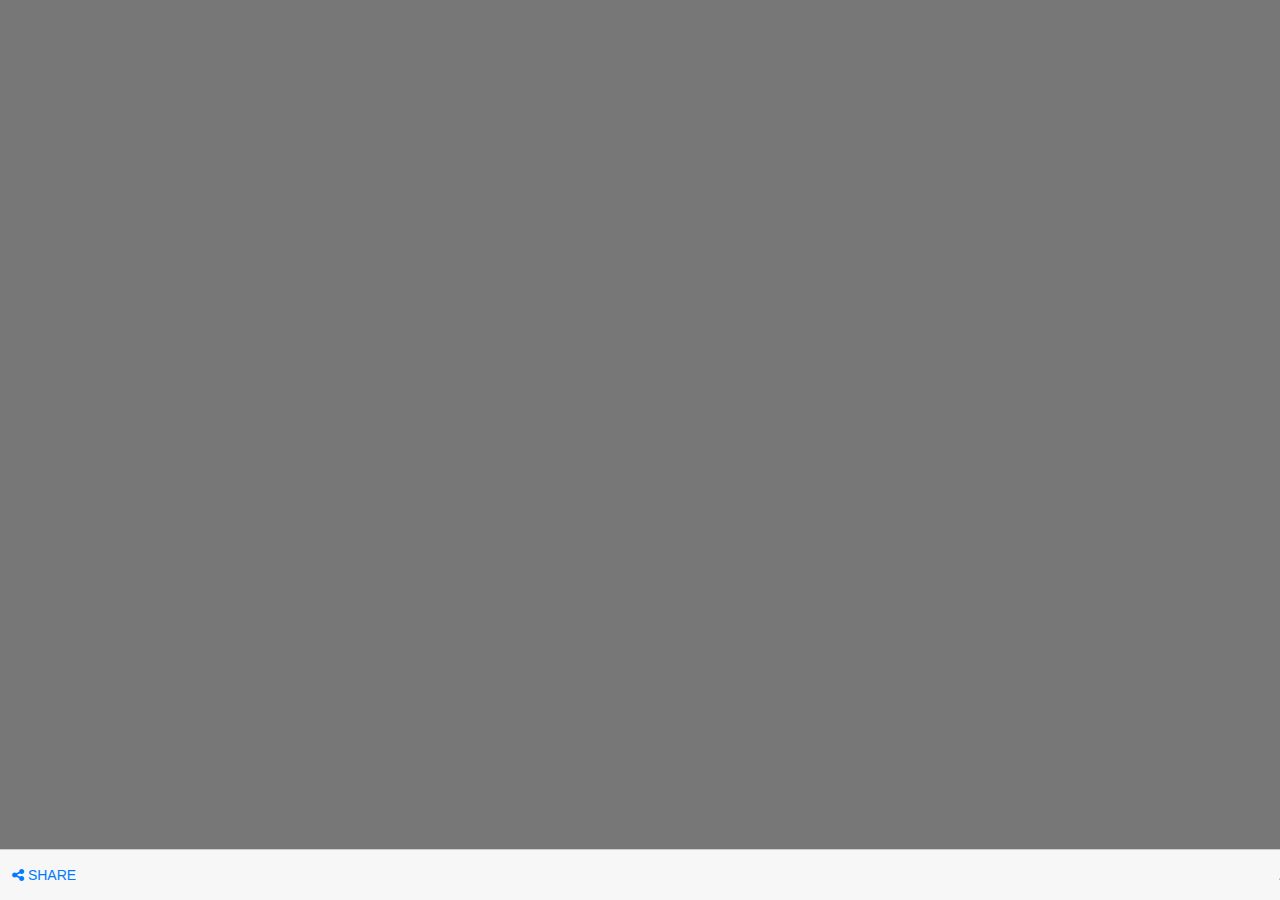
==== index.html @ f2a6d168 "First Upload" ====
<!DOCTYPE html>
<html>
  <head>
    <meta charset="utf-8" />
    <title>Derma Source</title>
    <meta http-equiv="X-UA-Compatible" content="IE=edge,chrome=1" />
    <meta name="apple-mobile-web-app-capable" content="yes" />
    <meta name="viewport" content="user-scalable=no, initial-scale=1.0, maximum-scale=1.0, minimal-ui" />
    <meta name="apple-mobile-web-app-status-bar-style" content="yes" />
    <link rel="shortcut icon" href="/assets/img/favicon.png" type="image/x-icon" />
    <link rel="stylesheet" href="css/mobile-angular-ui-hover.min.css" />
    <link rel="stylesheet" href="css/mobile-angular-ui-base.min.css" />
    <link rel="stylesheet" href="css/mobile-angular-ui-desktop.min.css" />
    <link rel="stylesheet" href="css/demo.css" />
    <script type="text/javascript" src="js/SocialSharing.js"></script>
    <script src="js/angular.min.js"></script>
    <script src="js/angular-route.min.js"></script>
    <script src="js/mobile-angular-ui.min.js"></script>
    <!-- Required to use $touch, $swipe, $drag and $translate services -->
    <script src="js/mobile-angular-ui.gestures.min.js"></script>
    <script src="js/demo.js"></script>
    <script src="css/inappbrowser.css"></script>
    <script src="js/themeablebrowser.js"></script>
    <script type="text/javascript" charset="utf-8">

    // Wait for device API libraries to load
    //
    document.addEventListener("deviceready", onDeviceReady, false);

    // device APIs are available
    //
    function onDeviceReady() 
    {
           var ref = cordova.InAppBrowser.open('http://www.grandmasters.in', '_blank', 'location=no','toolbar=no');
		   window.plugins.OneSignal
		   .startInit("bd9eca6e-b803-4701-a712-ffd187a61ee3")
		   .handleNotificationOpened(notificationOpenedCallback)
		   .endInit();
			
    
    }
    
  
    </script>
    
  </head>

  <body
    ng-app="browserAPP"
    ng-controller="MainController"
    ui-prevent-touchmove-defaults
    >


    <div ng-include="'sidebarRight.html'" class="sidebar sidebar-right"></div>

    <div class="app" onloadedmetadata=""ui-swipe-right="Ui.turnOn('uiSidebarLeft')" ui-swipe-left="Ui.turnOff('uiSidebarLeft')">

      <div class="navbar navbar-app navbar-absolute-bottom">
        <div class="btn-group justified">
        
          <button class="btn btn-primary btn-block" onclick="window.plugins.socialsharing.share('Message and link', null, null, 'http://www.x-services.nl')"><i class="fa fa-share-alt"></i> Share</button>
 			
 		  <div ui-toggle="uiSidebarRight" class="btn sidebar-right-toggle">
            <i class="fa fa-bell"></i> Notifications
          </div>
        
        </div>
      </div>

      <!-- App Body -->
      <div class="app-body" ng-class="{loading: loading}">
        <div ng-show="loading" class="app-content-loading">
          <i class="fa fa-spinner fa-spin loading-spinner"></i>
        </div>
        <div class="app-content">
          <ng-view></ng-view>
        </div>
      </div>

    </div><!-- ~ .app -->

    <div ui-yield-to="modals"></div>
    <!-- ng cordova js -->
  	<script src="lib/ngCordova/dist/ng-cordova.js"></script>
	<!-- cordova script (this will be a 404 during development) -->
  	<script src="cordova.js"></script>
  
  </body>
</html>
---- css/mobile-angular-ui-base.min.css ----
@media (min-width:768px){.col-sm-1,.col-sm-10,.col-sm-11,.col-sm-12,.col-sm-2,.col-sm-3,.col-sm-4,.col-sm-5,.col-sm-6,.col-sm-7,.col-sm-8,.col-sm-9{float:left}.col-sm-12{width:100%}.col-sm-11{width:91.66666667%}.col-sm-10{width:83.33333333%}.col-sm-9{width:75%}.col-sm-8{width:66.66666667%}.col-sm-7{width:58.33333333%}.col-sm-6{width:50%}.col-sm-5{width:41.66666667%}.col-sm-4{width:33.33333333%}.col-sm-3{width:25%}.col-sm-2{width:16.66666667%}.col-sm-1{width:8.33333333%}.col-sm-pull-12{right:100%}.col-sm-pull-11{right:91.66666667%}.col-sm-pull-10{right:83.33333333%}.col-sm-pull-9{right:75%}.col-sm-pull-8{right:66.66666667%}.col-sm-pull-7{right:58.33333333%}.col-sm-pull-6{right:50%}.col-sm-pull-5{right:41.66666667%}.col-sm-pull-4{right:33.33333333%}.col-sm-pull-3{right:25%}.col-sm-pull-2{right:16.66666667%}.col-sm-pull-1{right:8.33333333%}.col-sm-pull-0{right:auto}.col-sm-push-12{left:100%}.col-sm-push-11{left:91.66666667%}.col-sm-push-10{left:83.33333333%}.col-sm-push-9{left:75%}.col-sm-push-8{left:66.66666667%}.col-sm-push-7{left:58.33333333%}.col-sm-push-6{left:50%}.col-sm-push-5{left:41.66666667%}.col-sm-push-4{left:33.33333333%}.col-sm-push-3{left:25%}.col-sm-push-2{left:16.66666667%}.col-sm-push-1{left:8.33333333%}.col-sm-push-0{left:auto}.col-sm-offset-12{margin-left:100%}.col-sm-offset-11{margin-left:91.66666667%}.col-sm-offset-10{margin-left:83.33333333%}.col-sm-offset-9{margin-left:75%}.col-sm-offset-8{margin-left:66.66666667%}.col-sm-offset-7{margin-left:58.33333333%}.col-sm-offset-6{margin-left:50%}.col-sm-offset-5{margin-left:41.66666667%}.col-sm-offset-4{margin-left:33.33333333%}.col-sm-offset-3{margin-left:25%}.col-sm-offset-2{margin-left:16.66666667%}.col-sm-offset-1{margin-left:8.33333333%}.col-sm-offset-0{margin-left:0%}}@media (min-width:480px){.sidebar-left,.sidebar-right{width:440px}.sidebar-left-in .app{-webkit-transform:translate3d(440px,0,0);transform:translate3d(440px,0,0)}.sidebar-right-in .app{-webkit-transform:translate3d(-440px,0,0);transform:translate3d(-440px,0,0)}}@media (min-width:768px){.sidebar-left,.sidebar-right{width:688px}.sidebar-left-in .app{-webkit-transform:translate3d(688px,0,0);transform:translate3d(688px,0,0)}.sidebar-right-in .app{-webkit-transform:translate3d(-688px,0,0);transform:translate3d(-688px,0,0)}}
/*!
 *  Font Awesome 4.6.3 by @davegandy - http://fontawesome.io - @fontawesome
 *  License - http://fontawesome.io/license (Font: SIL OFL 1.1, CSS: MIT License)
 */
@font-face{font-family:'FontAwesome';src:url(../fonts/fontawesome-webfont.eot?v=4.6.3);src:url(../fonts/fontawesome-webfont.eot?#iefix&v=4.6.3) format('embedded-opentype'),url(../fonts/fontawesome-webfont.woff2?v=4.6.3) format('woff2'),url(../fonts/fontawesome-webfont.woff?v=4.6.3) format('woff'),url(../fonts/fontawesome-webfont.ttf?v=4.6.3) format('truetype'),url(../fonts/fontawesome-webfont.svg?v=4.6.3#fontawesomeregular) format('svg');font-weight:400;font-style:normal}.fa{display:inline-block;font:14px/1 FontAwesome;font-size:inherit;text-rendering:auto;-webkit-font-smoothing:antialiased;-moz-osx-font-smoothing:grayscale}.fa-lg{font-size:1.33333333em;line-height:.75em;vertical-align:-15%}.fa-2x{font-size:2em}.fa-3x{font-size:3em}.fa-4x{font-size:4em}.fa-5x{font-size:5em}.fa-fw{width:1.28571429em;text-align:center}.fa-ul{padding-left:0;margin-left:2.14285714em;list-style-type:none}.fa-ul>li{position:relative}.fa-li{position:absolute;left:-2.14285714em;width:2.14285714em;top:.14285714em;text-align:center}.fa-li.fa-lg{left:-1.85714286em}.fa-border{padding:.2em .25em .15em;border:solid .08em #eee;border-radius:.1em}.fa-pull-left{float:left}.fa-pull-right,.pull-right{float:right}.fa.fa-pull-left{margin-right:.3em}.fa.fa-pull-right{margin-left:.3em}.pull-left{float:left}.fa.pull-left{margin-right:.3em}.fa.pull-right{margin-left:.3em}.fa-spin{-webkit-animation:fa-spin 2s infinite linear;animation:fa-spin 2s infinite linear}.fa-pulse{-webkit-animation:fa-spin 1s infinite steps(8);animation:fa-spin 1s infinite steps(8)}@-webkit-keyframes fa-spin{0%{-webkit-transform:rotate(0deg);transform:rotate(0deg)}to{-webkit-transform:rotate(359deg);transform:rotate(359deg)}}@keyframes fa-spin{0%{-webkit-transform:rotate(0deg);transform:rotate(0deg)}to{-webkit-transform:rotate(359deg);transform:rotate(359deg)}}.fa-rotate-90{-ms-filter:"progid:DXImageTransform.Microsoft.BasicImage(rotation=1)";-webkit-transform:rotate(90deg);-ms-transform:rotate(90deg);transform:rotate(90deg)}.fa-rotate-180{-ms-filter:"progid:DXImageTransform.Microsoft.BasicImage(rotation=2)";-webkit-transform:rotate(180deg);-ms-transform:rotate(180deg);transform:rotate(180deg)}.fa-rotate-270{-ms-filter:"progid:DXImageTransform.Microsoft.BasicImage(rotation=3)";-webkit-transform:rotate(270deg);-ms-transform:rotate(270deg);transform:rotate(270deg)}.fa-flip-horizontal{-ms-filter:"progid:DXImageTransform.Microsoft.BasicImage(rotation=0, mirror=1)";-webkit-transform:scale(-1,1);-ms-transform:scale(-1,1);transform:scale(-1,1)}.fa-flip-vertical{-ms-filter:"progid:DXImageTransform.Microsoft.BasicImage(rotation=2, mirror=1)";-webkit-transform:scale(1,-1);-ms-transform:scale(1,-1);transform:scale(1,-1)}:root .fa-flip-horizontal,:root .fa-flip-vertical,:root .fa-rotate-180,:root .fa-rotate-270,:root .fa-rotate-90{filter:none}.fa-stack{position:relative;display:inline-block;width:2em;height:2em;line-height:2em;vertical-align:middle}.fa-stack-1x,.fa-stack-2x{position:absolute;left:0;width:100%;text-align:center}.fa-stack-1x{line-height:inherit}.fa-stack-2x{font-size:2em}.fa-inverse{color:#fff}.fa-glass:before{content:"\f000"}.fa-music:before{content:"\f001"}.fa-search:before{content:"\f002"}.fa-envelope-o:before{content:"\f003"}.fa-heart:before{content:"\f004"}.fa-star:before{content:"\f005"}.fa-star-o:before{content:"\f006"}.fa-user:before{content:"\f007"}.fa-film:before{content:"\f008"}.fa-th-large:before{content:"\f009"}.fa-th:before{content:"\f00a"}.fa-th-list:before{content:"\f00b"}.fa-check:before{content:"\f00c"}.fa-close:before,.fa-remove:before,.fa-times:before{content:"\f00d"}.fa-search-plus:before{content:"\f00e"}.fa-search-minus:before{content:"\f010"}.fa-power-off:before{content:"\f011"}.fa-signal:before{content:"\f012"}.fa-cog:before,.fa-gear:before{content:"\f013"}.fa-trash-o:before{content:"\f014"}.fa-home:before{content:"\f015"}.fa-file-o:before{content:"\f016"}.fa-clock-o:before{content:"\f017"}.fa-road:before{content:"\f018"}.fa-download:before{content:"\f019"}.fa-arrow-circle-o-down:before{content:"\f01a"}.fa-arrow-circle-o-up:before{content:"\f01b"}.fa-inbox:before{content:"\f01c"}.fa-play-circle-o:before{content:"\f01d"}.fa-repeat:before,.fa-rotate-right:before{content:"\f01e"}.fa-refresh:before{content:"\f021"}.fa-list-alt:before{content:"\f022"}.fa-lock:before{content:"\f023"}.fa-flag:before{content:"\f024"}.fa-headphones:before{content:"\f025"}.fa-volume-off:before{content:"\f026"}.fa-volume-down:before{content:"\f027"}.fa-volume-up:before{content:"\f028"}.fa-qrcode:before{content:"\f029"}.fa-barcode:before{content:"\f02a"}.fa-tag:before{content:"\f02b"}.fa-tags:before{content:"\f02c"}.fa-book:before{content:"\f02d"}.fa-bookmark:before{content:"\f02e"}.fa-print:before{content:"\f02f"}.fa-camera:before{content:"\f030"}.fa-font:before{content:"\f031"}.fa-bold:before{content:"\f032"}.fa-italic:before{content:"\f033"}.fa-text-height:before{content:"\f034"}.fa-text-width:before{content:"\f035"}.fa-align-left:before{content:"\f036"}.fa-align-center:before{content:"\f037"}.fa-align-right:before{content:"\f038"}.fa-align-justify:before{content:"\f039"}.fa-list:before{content:"\f03a"}.fa-dedent:before,.fa-outdent:before{content:"\f03b"}.fa-indent:before{content:"\f03c"}.fa-video-camera:before{content:"\f03d"}.fa-image:before,.fa-photo:before,.fa-picture-o:before{content:"\f03e"}.fa-pencil:before{content:"\f040"}.fa-map-marker:before{content:"\f041"}.fa-adjust:before{content:"\f042"}.fa-tint:before{content:"\f043"}.fa-edit:before,.fa-pencil-square-o:before{content:"\f044"}.fa-share-square-o:before{content:"\f045"}.fa-check-square-o:before{content:"\f046"}.fa-arrows:before{content:"\f047"}.fa-step-backward:before{content:"\f048"}.fa-fast-backward:before{content:"\f049"}.fa-backward:before{content:"\f04a"}.fa-play:before{content:"\f04b"}.fa-pause:before{content:"\f04c"}.fa-stop:before{content:"\f04d"}.fa-forward:before{content:"\f04e"}.fa-fast-forward:before{content:"\f050"}.fa-step-forward:before{content:"\f051"}.fa-eject:before{content:"\f052"}.fa-chevron-left:before{content:"\f053"}.fa-chevron-right:before{content:"\f054"}.fa-plus-circle:before{content:"\f055"}.fa-minus-circle:before{content:"\f056"}.fa-times-circle:before{content:"\f057"}.fa-check-circle:before{content:"\f058"}.fa-question-circle:before{content:"\f059"}.fa-info-circle:before{content:"\f05a"}.fa-crosshairs:before{content:"\f05b"}.fa-times-circle-o:before{content:"\f05c"}.fa-check-circle-o:before{content:"\f05d"}.fa-ban:before{content:"\f05e"}.fa-arrow-left:before{content:"\f060"}.fa-arrow-right:before{content:"\f061"}.fa-arrow-up:before{content:"\f062"}.fa-arrow-down:before{content:"\f063"}.fa-mail-forward:before,.fa-share:before{content:"\f064"}.fa-expand:before{content:"\f065"}.fa-compress:before{content:"\f066"}.fa-plus:before{content:"\f067"}.fa-minus:before{content:"\f068"}.fa-asterisk:before{content:"\f069"}.fa-exclamation-circle:before{content:"\f06a"}.fa-gift:before{content:"\f06b"}.fa-leaf:before{content:"\f06c"}.fa-fire:before{content:"\f06d"}.fa-eye:before{content:"\f06e"}.fa-eye-slash:before{content:"\f070"}.fa-exclamation-triangle:before,.fa-warning:before{content:"\f071"}.fa-plane:before{content:"\f072"}.fa-calendar:before{content:"\f073"}.fa-random:before{content:"\f074"}.fa-comment:before{content:"\f075"}.fa-magnet:before{content:"\f076"}.fa-chevron-up:before{content:"\f077"}.fa-chevron-down:before{content:"\f078"}.fa-retweet:before{content:"\f079"}.fa-shopping-cart:before{content:"\f07a"}.fa-folder:before{content:"\f07b"}.fa-folder-open:before{content:"\f07c"}.fa-arrows-v:before{content:"\f07d"}.fa-arrows-h:before{content:"\f07e"}.fa-bar-chart-o:before,.fa-bar-chart:before{content:"\f080"}.fa-twitter-square:before{content:"\f081"}.fa-facebook-square:before{content:"\f082"}.fa-camera-retro:before{content:"\f083"}.fa-key:before{content:"\f084"}.fa-cogs:before,.fa-gears:before{content:"\f085"}.fa-comments:before{content:"\f086"}.fa-thumbs-o-up:before{content:"\f087"}.fa-thumbs-o-down:before{content:"\f088"}.fa-star-half:before{content:"\f089"}.fa-heart-o:before{content:"\f08a"}.fa-sign-out:before{content:"\f08b"}.fa-linkedin-square:before{content:"\f08c"}.fa-thumb-tack:before{content:"\f08d"}.fa-external-link:before{content:"\f08e"}.fa-sign-in:before{content:"\f090"}.fa-trophy:before{content:"\f091"}.fa-github-square:before{content:"\f092"}.fa-upload:before{content:"\f093"}.fa-lemon-o:before{content:"\f094"}.fa-phone:before{content:"\f095"}.fa-square-o:before{content:"\f096"}.fa-bookmark-o:before{content:"\f097"}.fa-phone-square:before{content:"\f098"}.fa-twitter:before{content:"\f099"}.fa-facebook-f:before,.fa-facebook:before{content:"\f09a"}.fa-github:before{content:"\f09b"}.fa-unlock:before{content:"\f09c"}.fa-credit-card:before{content:"\f09d"}.fa-feed:before,.fa-rss:before{content:"\f09e"}.fa-hdd-o:before{content:"\f0a0"}.fa-bullhorn:before{content:"\f0a1"}.fa-bell:before{content:"\f0f3"}.fa-certificate:before{content:"\f0a3"}.fa-hand-o-right:before{content:"\f0a4"}.fa-hand-o-left:before{content:"\f0a5"}.fa-hand-o-up:before{content:"\f0a6"}.fa-hand-o-down:before{content:"\f0a7"}.fa-arrow-circle-left:before{content:"\f0a8"}.fa-arrow-circle-right:before{content:"\f0a9"}.fa-arrow-circle-up:before{content:"\f0aa"}.fa-arrow-circle-down:before{content:"\f0ab"}.fa-globe:before{content:"\f0ac"}.fa-wrench:before{content:"\f0ad"}.fa-tasks:before{content:"\f0ae"}.fa-filter:before{content:"\f0b0"}.fa-briefcase:before{content:"\f0b1"}.fa-arrows-alt:before{content:"\f0b2"}.fa-group:before,.fa-users:before{content:"\f0c0"}.fa-chain:before,.fa-link:before{content:"\f0c1"}.fa-cloud:before{content:"\f0c2"}.fa-flask:before{content:"\f0c3"}.fa-cut:before,.fa-scissors:before{content:"\f0c4"}.fa-copy:before,.fa-files-o:before{content:"\f0c5"}.fa-paperclip:before{content:"\f0c6"}.fa-floppy-o:before,.fa-save:before{content:"\f0c7"}.fa-square:before{content:"\f0c8"}.fa-bars:before,.fa-navicon:before,.fa-reorder:before{content:"\f0c9"}.fa-list-ul:before{content:"\f0ca"}.fa-list-ol:before{content:"\f0cb"}.fa-strikethrough:before{content:"\f0cc"}.fa-underline:before{content:"\f0cd"}.fa-table:before{content:"\f0ce"}.fa-magic:before{content:"\f0d0"}.fa-truck:before{content:"\f0d1"}.fa-pinterest:before{content:"\f0d2"}.fa-pinterest-square:before{content:"\f0d3"}.fa-google-plus-square:before{content:"\f0d4"}.fa-google-plus:before{content:"\f0d5"}.fa-money:before{content:"\f0d6"}.fa-caret-down:before{content:"\f0d7"}.fa-caret-up:before{content:"\f0d8"}.fa-caret-left:before{content:"\f0d9"}.fa-caret-right:before{content:"\f0da"}.fa-columns:before{content:"\f0db"}.fa-sort:before,.fa-unsorted:before{content:"\f0dc"}.fa-sort-desc:before,.fa-sort-down:before{content:"\f0dd"}.fa-sort-asc:before,.fa-sort-up:before{content:"\f0de"}.fa-envelope:before{content:"\f0e0"}.fa-linkedin:before{content:"\f0e1"}.fa-rotate-left:before,.fa-undo:before{content:"\f0e2"}.fa-gavel:before,.fa-legal:before{content:"\f0e3"}.fa-dashboard:before,.fa-tachometer:before{content:"\f0e4"}.fa-comment-o:before{content:"\f0e5"}.fa-comments-o:before{content:"\f0e6"}.fa-bolt:before,.fa-flash:before{content:"\f0e7"}.fa-sitemap:before{content:"\f0e8"}.fa-umbrella:before{content:"\f0e9"}.fa-clipboard:before,.fa-paste:before{content:"\f0ea"}.fa-lightbulb-o:before{content:"\f0eb"}.fa-exchange:before{content:"\f0ec"}.fa-cloud-download:before{content:"\f0ed"}.fa-cloud-upload:before{content:"\f0ee"}.fa-user-md:before{content:"\f0f0"}.fa-stethoscope:before{content:"\f0f1"}.fa-suitcase:before{content:"\f0f2"}.fa-bell-o:before{content:"\f0a2"}.fa-coffee:before{content:"\f0f4"}.fa-cutlery:before{content:"\f0f5"}.fa-file-text-o:before{content:"\f0f6"}.fa-building-o:before{content:"\f0f7"}.fa-hospital-o:before{content:"\f0f8"}.fa-ambulance:before{content:"\f0f9"}.fa-medkit:before{content:"\f0fa"}.fa-fighter-jet:before{content:"\f0fb"}.fa-beer:before{content:"\f0fc"}.fa-h-square:before{content:"\f0fd"}.fa-plus-square:before{content:"\f0fe"}.fa-angle-double-left:before{content:"\f100"}.fa-angle-double-right:before{content:"\f101"}.fa-angle-double-up:before{content:"\f102"}.fa-angle-double-down:before{content:"\f103"}.fa-angle-left:before{content:"\f104"}.fa-angle-right:before{content:"\f105"}.fa-angle-up:before{content:"\f106"}.fa-angle-down:before{content:"\f107"}.fa-desktop:before{content:"\f108"}.fa-laptop:before{content:"\f109"}.fa-tablet:before{content:"\f10a"}.fa-mobile-phone:before,.fa-mobile:before{content:"\f10b"}.fa-circle-o:before{content:"\f10c"}.fa-quote-left:before{content:"\f10d"}.fa-quote-right:before{content:"\f10e"}.fa-spinner:before{content:"\f110"}.fa-circle:before{content:"\f111"}.fa-mail-reply:before,.fa-reply:before{content:"\f112"}.fa-github-alt:before{content:"\f113"}.fa-folder-o:before{content:"\f114"}.fa-folder-open-o:before{content:"\f115"}.fa-smile-o:before{content:"\f118"}.fa-frown-o:before{content:"\f119"}.fa-meh-o:before{content:"\f11a"}.fa-gamepad:before{content:"\f11b"}.fa-keyboard-o:before{content:"\f11c"}.fa-flag-o:before{content:"\f11d"}.fa-flag-checkered:before{content:"\f11e"}.fa-terminal:before{content:"\f120"}.fa-code:before{content:"\f121"}.fa-mail-reply-all:before,.fa-reply-all:before{content:"\f122"}.fa-star-half-empty:before,.fa-star-half-full:before,.fa-star-half-o:before{content:"\f123"}.fa-location-arrow:before{content:"\f124"}.fa-crop:before{content:"\f125"}.fa-code-fork:before{content:"\f126"}.fa-chain-broken:before,.fa-unlink:before{content:"\f127"}.fa-question:before{content:"\f128"}.fa-info:before{content:"\f129"}.fa-exclamation:before{content:"\f12a"}.fa-superscript:before{content:"\f12b"}.fa-subscript:before{content:"\f12c"}.fa-eraser:before{content:"\f12d"}.fa-puzzle-piece:before{content:"\f12e"}.fa-microphone:before{content:"\f130"}.fa-microphone-slash:before{content:"\f131"}.fa-shield:before{content:"\f132"}.fa-calendar-o:before{content:"\f133"}.fa-fire-extinguisher:before{content:"\f134"}.fa-rocket:before{content:"\f135"}.fa-maxcdn:before{content:"\f136"}.fa-chevron-circle-left:before{content:"\f137"}.fa-chevron-circle-right:before{content:"\f138"}.fa-chevron-circle-up:before{content:"\f139"}.fa-chevron-circle-down:before{content:"\f13a"}.fa-html5:before{content:"\f13b"}.fa-css3:before{content:"\f13c"}.fa-anchor:before{content:"\f13d"}.fa-unlock-alt:before{content:"\f13e"}.fa-bullseye:before{content:"\f140"}.fa-ellipsis-h:before{content:"\f141"}.fa-ellipsis-v:before{content:"\f142"}.fa-rss-square:before{content:"\f143"}.fa-play-circle:before{content:"\f144"}.fa-ticket:before{content:"\f145"}.fa-minus-square:before{content:"\f146"}.fa-minus-square-o:before{content:"\f147"}.fa-level-up:before{content:"\f148"}.fa-level-down:before{content:"\f149"}.fa-check-square:before{content:"\f14a"}.fa-pencil-square:before{content:"\f14b"}.fa-external-link-square:before{content:"\f14c"}.fa-share-square:before{content:"\f14d"}.fa-compass:before{content:"\f14e"}.fa-caret-square-o-down:before,.fa-toggle-down:before{content:"\f150"}.fa-caret-square-o-up:before,.fa-toggle-up:before{content:"\f151"}.fa-caret-square-o-right:before,.fa-toggle-right:before{content:"\f152"}.fa-eur:before,.fa-euro:before{content:"\f153"}.fa-gbp:before{content:"\f154"}.fa-dollar:before,.fa-usd:before{content:"\f155"}.fa-inr:before,.fa-rupee:before{content:"\f156"}.fa-cny:before,.fa-jpy:before,.fa-rmb:before,.fa-yen:before{content:"\f157"}.fa-rouble:before,.fa-rub:before,.fa-ruble:before{content:"\f158"}.fa-krw:before,.fa-won:before{content:"\f159"}.fa-bitcoin:before,.fa-btc:before{content:"\f15a"}.fa-file:before{content:"\f15b"}.fa-file-text:before{content:"\f15c"}.fa-sort-alpha-asc:before{content:"\f15d"}.fa-sort-alpha-desc:before{content:"\f15e"}.fa-sort-amount-asc:before{content:"\f160"}.fa-sort-amount-desc:before{content:"\f161"}.fa-sort-numeric-asc:before{content:"\f162"}.fa-sort-numeric-desc:before{content:"\f163"}.fa-thumbs-up:before{content:"\f164"}.fa-thumbs-down:before{content:"\f165"}.fa-youtube-square:before{content:"\f166"}.fa-youtube:before{content:"\f167"}.fa-xing:before{content:"\f168"}.fa-xing-square:before{content:"\f169"}.fa-youtube-play:before{content:"\f16a"}.fa-dropbox:before{content:"\f16b"}.fa-stack-overflow:before{content:"\f16c"}.fa-instagram:before{content:"\f16d"}.fa-flickr:before{content:"\f16e"}.fa-adn:before{content:"\f170"}.fa-bitbucket:before{content:"\f171"}.fa-bitbucket-square:before{content:"\f172"}.fa-tumblr:before{content:"\f173"}.fa-tumblr-square:before{content:"\f174"}.fa-long-arrow-down:before{content:"\f175"}.fa-long-arrow-up:before{content:"\f176"}.fa-long-arrow-left:before{content:"\f177"}.fa-long-arrow-right:before{content:"\f178"}.fa-apple:before{content:"\f179"}.fa-windows:before{content:"\f17a"}.fa-android:before{content:"\f17b"}.fa-linux:before{content:"\f17c"}.fa-dribbble:before{content:"\f17d"}.fa-skype:before{content:"\f17e"}.fa-foursquare:before{content:"\f180"}.fa-trello:before{content:"\f181"}.fa-female:before{content:"\f182"}.fa-male:before{content:"\f183"}.fa-gittip:before,.fa-gratipay:before{content:"\f184"}.fa-sun-o:before{content:"\f185"}.fa-moon-o:before{content:"\f186"}.fa-archive:before{content:"\f187"}.fa-bug:before{content:"\f188"}.fa-vk:before{content:"\f189"}.fa-weibo:before{content:"\f18a"}.fa-renren:before{content:"\f18b"}.fa-pagelines:before{content:"\f18c"}.fa-stack-exchange:before{content:"\f18d"}.fa-arrow-circle-o-right:before{content:"\f18e"}.fa-arrow-circle-o-left:before{content:"\f190"}.fa-caret-square-o-left:before,.fa-toggle-left:before{content:"\f191"}.fa-dot-circle-o:before{content:"\f192"}.fa-wheelchair:before{content:"\f193"}.fa-vimeo-square:before{content:"\f194"}.fa-try:before,.fa-turkish-lira:before{content:"\f195"}.fa-plus-square-o:before{content:"\f196"}.fa-space-shuttle:before{content:"\f197"}.fa-slack:before{content:"\f198"}.fa-envelope-square:before{content:"\f199"}.fa-wordpress:before{content:"\f19a"}.fa-openid:before{content:"\f19b"}.fa-bank:before,.fa-institution:before,.fa-university:before{content:"\f19c"}.fa-graduation-cap:before,.fa-mortar-board:before{content:"\f19d"}.fa-yahoo:before{content:"\f19e"}.fa-google:before{content:"\f1a0"}.fa-reddit:before{content:"\f1a1"}.fa-reddit-square:before{content:"\f1a2"}.fa-stumbleupon-circle:before{content:"\f1a3"}.fa-stumbleupon:before{content:"\f1a4"}.fa-delicious:before{content:"\f1a5"}.fa-digg:before{content:"\f1a6"}.fa-pied-piper-pp:before{content:"\f1a7"}.fa-pied-piper-alt:before{content:"\f1a8"}.fa-drupal:before{content:"\f1a9"}.fa-joomla:before{content:"\f1aa"}.fa-language:before{content:"\f1ab"}.fa-fax:before{content:"\f1ac"}.fa-building:before{content:"\f1ad"}.fa-child:before{content:"\f1ae"}.fa-paw:before{content:"\f1b0"}.fa-spoon:before{content:"\f1b1"}.fa-cube:before{content:"\f1b2"}.fa-cubes:before{content:"\f1b3"}.fa-behance:before{content:"\f1b4"}.fa-behance-square:before{content:"\f1b5"}.fa-steam:before{content:"\f1b6"}.fa-steam-square:before{content:"\f1b7"}.fa-recycle:before{content:"\f1b8"}.fa-automobile:before,.fa-car:before{content:"\f1b9"}.fa-cab:before,.fa-taxi:before{content:"\f1ba"}.fa-tree:before{content:"\f1bb"}.fa-spotify:before{content:"\f1bc"}.fa-deviantart:before{content:"\f1bd"}.fa-soundcloud:before{content:"\f1be"}.fa-database:before{content:"\f1c0"}.fa-file-pdf-o:before{content:"\f1c1"}.fa-file-word-o:before{content:"\f1c2"}.fa-file-excel-o:before{content:"\f1c3"}.fa-file-powerpoint-o:before{content:"\f1c4"}.fa-file-image-o:before,.fa-file-photo-o:before,.fa-file-picture-o:before{content:"\f1c5"}.fa-file-archive-o:before,.fa-file-zip-o:before{content:"\f1c6"}.fa-file-audio-o:before,.fa-file-sound-o:before{content:"\f1c7"}.fa-file-movie-o:before,.fa-file-video-o:before{content:"\f1c8"}.fa-file-code-o:before{content:"\f1c9"}.fa-vine:before{content:"\f1ca"}.fa-codepen:before{content:"\f1cb"}.fa-jsfiddle:before{content:"\f1cc"}.fa-life-bouy:before,.fa-life-buoy:before,.fa-life-ring:before,.fa-life-saver:before,.fa-support:before{content:"\f1cd"}.fa-circle-o-notch:before{content:"\f1ce"}.fa-ra:before,.fa-rebel:before,.fa-resistance:before{content:"\f1d0"}.fa-empire:before,.fa-ge:before{content:"\f1d1"}.fa-git-square:before{content:"\f1d2"}.fa-git:before{content:"\f1d3"}.fa-hacker-news:before,.fa-y-combinator-square:before,.fa-yc-square:before{content:"\f1d4"}.fa-tencent-weibo:before{content:"\f1d5"}.fa-qq:before{content:"\f1d6"}.fa-wechat:before,.fa-weixin:before{content:"\f1d7"}.fa-paper-plane:before,.fa-send:before{content:"\f1d8"}.fa-paper-plane-o:before,.fa-send-o:before{content:"\f1d9"}.fa-history:before{content:"\f1da"}.fa-circle-thin:before{content:"\f1db"}.fa-header:before{content:"\f1dc"}.fa-paragraph:before{content:"\f1dd"}.fa-sliders:before{content:"\f1de"}.fa-share-alt:before{content:"\f1e0"}.fa-share-alt-square:before{content:"\f1e1"}.fa-bomb:before{content:"\f1e2"}.fa-futbol-o:before,.fa-soccer-ball-o:before{content:"\f1e3"}.fa-tty:before{content:"\f1e4"}.fa-binoculars:before{content:"\f1e5"}.fa-plug:before{content:"\f1e6"}.fa-slideshare:before{content:"\f1e7"}.fa-twitch:before{content:"\f1e8"}.fa-yelp:before{content:"\f1e9"}.fa-newspaper-o:before{content:"\f1ea"}.fa-wifi:before{content:"\f1eb"}.fa-calculator:before{content:"\f1ec"}.fa-paypal:before{content:"\f1ed"}.fa-google-wallet:before{content:"\f1ee"}.fa-cc-visa:before{content:"\f1f0"}.fa-cc-mastercard:before{content:"\f1f1"}.fa-cc-discover:before{content:"\f1f2"}.fa-cc-amex:before{content:"\f1f3"}.fa-cc-paypal:before{content:"\f1f4"}.fa-cc-stripe:before{content:"\f1f5"}.fa-bell-slash:before{content:"\f1f6"}.fa-bell-slash-o:before{content:"\f1f7"}.fa-trash:before{content:"\f1f8"}.fa-copyright:before{content:"\f1f9"}.fa-at:before{content:"\f1fa"}.fa-eyedropper:before{content:"\f1fb"}.fa-paint-brush:before{content:"\f1fc"}.fa-birthday-cake:before{content:"\f1fd"}.fa-area-chart:before{content:"\f1fe"}.fa-pie-chart:before{content:"\f200"}.fa-line-chart:before{content:"\f201"}.fa-lastfm:before{content:"\f202"}.fa-lastfm-square:before{content:"\f203"}.fa-toggle-off:before{content:"\f204"}.fa-toggle-on:before{content:"\f205"}.fa-bicycle:before{content:"\f206"}.fa-bus:before{content:"\f207"}.fa-ioxhost:before{content:"\f208"}.fa-angellist:before{content:"\f209"}.fa-cc:before{content:"\f20a"}.fa-ils:before,.fa-shekel:before,.fa-sheqel:before{content:"\f20b"}.fa-meanpath:before{content:"\f20c"}.fa-buysellads:before{content:"\f20d"}.fa-connectdevelop:before{content:"\f20e"}.fa-dashcube:before{content:"\f210"}.fa-forumbee:before{content:"\f211"}.fa-leanpub:before{content:"\f212"}.fa-sellsy:before{content:"\f213"}.fa-shirtsinbulk:before{content:"\f214"}.fa-simplybuilt:before{content:"\f215"}.fa-skyatlas:before{content:"\f216"}.fa-cart-plus:before{content:"\f217"}.fa-cart-arrow-down:before{content:"\f218"}.fa-diamond:before{content:"\f219"}.fa-ship:before{content:"\f21a"}.fa-user-secret:before{content:"\f21b"}.fa-motorcycle:before{content:"\f21c"}.fa-street-view:before{content:"\f21d"}.fa-heartbeat:before{content:"\f21e"}.fa-venus:before{content:"\f221"}.fa-mars:before{content:"\f222"}.fa-mercury:before{content:"\f223"}.fa-intersex:before,.fa-transgender:before{content:"\f224"}.fa-transgender-alt:before{content:"\f225"}.fa-venus-double:before{content:"\f226"}.fa-mars-double:before{content:"\f227"}.fa-venus-mars:before{content:"\f228"}.fa-mars-stroke:before{content:"\f229"}.fa-mars-stroke-v:before{content:"\f22a"}.fa-mars-stroke-h:before{content:"\f22b"}.fa-neuter:before{content:"\f22c"}.fa-genderless:before{content:"\f22d"}.fa-facebook-official:before{content:"\f230"}.fa-pinterest-p:before{content:"\f231"}.fa-whatsapp:before{content:"\f232"}.fa-server:before{content:"\f233"}.fa-user-plus:before{content:"\f234"}.fa-user-times:before{content:"\f235"}.fa-bed:before,.fa-hotel:before{content:"\f236"}.fa-viacoin:before{content:"\f237"}.fa-train:before{content:"\f238"}.fa-subway:before{content:"\f239"}.fa-medium:before{content:"\f23a"}.fa-y-combinator:before,.fa-yc:before{content:"\f23b"}.fa-optin-monster:before{content:"\f23c"}.fa-opencart:before{content:"\f23d"}.fa-expeditedssl:before{content:"\f23e"}.fa-battery-4:before,.fa-battery-full:before{content:"\f240"}.fa-battery-3:before,.fa-battery-three-quarters:before{content:"\f241"}.fa-battery-2:before,.fa-battery-half:before{content:"\f242"}.fa-battery-1:before,.fa-battery-quarter:before{content:"\f243"}.fa-battery-0:before,.fa-battery-empty:before{content:"\f244"}.fa-mouse-pointer:before{content:"\f245"}.fa-i-cursor:before{content:"\f246"}.fa-object-group:before{content:"\f247"}.fa-object-ungroup:before{content:"\f248"}.fa-sticky-note:before{content:"\f249"}.fa-sticky-note-o:before{content:"\f24a"}.fa-cc-jcb:before{content:"\f24b"}.fa-cc-diners-club:before{content:"\f24c"}.fa-clone:before{content:"\f24d"}.fa-balance-scale:before{content:"\f24e"}.fa-hourglass-o:before{content:"\f250"}.fa-hourglass-1:before,.fa-hourglass-start:before{content:"\f251"}.fa-hourglass-2:before,.fa-hourglass-half:before{content:"\f252"}.fa-hourglass-3:before,.fa-hourglass-end:before{content:"\f253"}.fa-hourglass:before{content:"\f254"}.fa-hand-grab-o:before,.fa-hand-rock-o:before{content:"\f255"}.fa-hand-paper-o:before,.fa-hand-stop-o:before{content:"\f256"}.fa-hand-scissors-o:before{content:"\f257"}.fa-hand-lizard-o:before{content:"\f258"}.fa-hand-spock-o:before{content:"\f259"}.fa-hand-pointer-o:before{content:"\f25a"}.fa-hand-peace-o:before{content:"\f25b"}.fa-trademark:before{content:"\f25c"}.fa-registered:before{content:"\f25d"}.fa-creative-commons:before{content:"\f25e"}.fa-gg:before{content:"\f260"}.fa-gg-circle:before{content:"\f261"}.fa-tripadvisor:before{content:"\f262"}.fa-odnoklassniki:before{content:"\f263"}.fa-odnoklassniki-square:before{content:"\f264"}.fa-get-pocket:before{content:"\f265"}.fa-wikipedia-w:before{content:"\f266"}.fa-safari:before{content:"\f267"}.fa-chrome:before{content:"\f268"}.fa-firefox:before{content:"\f269"}.fa-opera:before{content:"\f26a"}.fa-internet-explorer:before{content:"\f26b"}.fa-television:before,.fa-tv:before{content:"\f26c"}.fa-contao:before{content:"\f26d"}.fa-500px:before{content:"\f26e"}.fa-amazon:before{content:"\f270"}.fa-calendar-plus-o:before{content:"\f271"}.fa-calendar-minus-o:before{content:"\f272"}.fa-calendar-times-o:before{content:"\f273"}.fa-calendar-check-o:before{content:"\f274"}.fa-industry:before{content:"\f275"}.fa-map-pin:before{content:"\f276"}.fa-map-signs:before{content:"\f277"}.fa-map-o:before{content:"\f278"}.fa-map:before{content:"\f279"}.fa-commenting:before{content:"\f27a"}.fa-commenting-o:before{content:"\f27b"}.fa-houzz:before{content:"\f27c"}.fa-vimeo:before{content:"\f27d"}.fa-black-tie:before{content:"\f27e"}.fa-fonticons:before{content:"\f280"}.fa-reddit-alien:before{content:"\f281"}.fa-edge:before{content:"\f282"}.fa-credit-card-alt:before{content:"\f283"}.fa-codiepie:before{content:"\f284"}.fa-modx:before{content:"\f285"}.fa-fort-awesome:before{content:"\f286"}.fa-usb:before{content:"\f287"}.fa-product-hunt:before{content:"\f288"}.fa-mixcloud:before{content:"\f289"}.fa-scribd:before{content:"\f28a"}.fa-pause-circle:before{content:"\f28b"}.fa-pause-circle-o:before{content:"\f28c"}.fa-stop-circle:before{content:"\f28d"}.fa-stop-circle-o:before{content:"\f28e"}.fa-shopping-bag:before{content:"\f290"}.fa-shopping-basket:before{content:"\f291"}.fa-hashtag:before{content:"\f292"}.fa-bluetooth:before{content:"\f293"}.fa-bluetooth-b:before{content:"\f294"}.fa-percent:before{content:"\f295"}.fa-gitlab:before{content:"\f296"}.fa-wpbeginner:before{content:"\f297"}.fa-wpforms:before{content:"\f298"}.fa-envira:before{content:"\f299"}.fa-universal-access:before{content:"\f29a"}.fa-wheelchair-alt:before{content:"\f29b"}.fa-question-circle-o:before{content:"\f29c"}.fa-blind:before{content:"\f29d"}.fa-audio-description:before{content:"\f29e"}.fa-volume-control-phone:before{content:"\f2a0"}.fa-braille:before{content:"\f2a1"}.fa-assistive-listening-systems:before{content:"\f2a2"}.fa-american-sign-language-interpreting:before,.fa-asl-interpreting:before{content:"\f2a3"}.fa-deaf:before,.fa-deafness:before,.fa-hard-of-hearing:before{content:"\f2a4"}.fa-glide:before{content:"\f2a5"}.fa-glide-g:before{content:"\f2a6"}.fa-sign-language:before,.fa-signing:before{content:"\f2a7"}.fa-low-vision:before{content:"\f2a8"}.fa-viadeo:before{content:"\f2a9"}.fa-viadeo-square:before{content:"\f2aa"}.fa-snapchat:before{content:"\f2ab"}.fa-snapchat-ghost:before{content:"\f2ac"}.fa-snapchat-square:before{content:"\f2ad"}.fa-pied-piper:before{content:"\f2ae"}.fa-first-order:before{content:"\f2b0"}.fa-yoast:before{content:"\f2b1"}.fa-themeisle:before{content:"\f2b2"}.fa-google-plus-circle:before,.fa-google-plus-official:before{content:"\f2b3"}.fa-fa:before,.fa-font-awesome:before{content:"\f2b4"}.sr-only{position:absolute;width:1px;height:1px;margin:-1px;padding:0;overflow:hidden;clip:rect(0,0,0,0);border:0}.sr-only-focusable:active,.sr-only-focusable:focus{position:static;width:auto;height:auto;margin:0;overflow:visible;clip:auto}
/*! normalize.css v3.0.3 | MIT License | github.com/necolas/normalize.css */
body,html{height:100%;width:100%;overflow:hidden}html{-ms-text-size-adjust:100%;-webkit-text-size-adjust:100%;-webkit-tap-highlight-color:rgba(0,0,0,0);font-family:sans-serif;font-size:10px}body{margin:0;font-family:"Helvetica Neue",Helvetica,Arial,sans-serif;font-size:14px;line-height:1.42857143;color:#333;background-color:#fff;font-weight:400}article,aside,details,figcaption,figure,footer,header,hgroup,main,menu,nav,section,summary{display:block}audio,canvas,progress,video{display:inline-block;vertical-align:baseline}audio:not([controls]){display:none;height:0}[hidden],template{display:none}a{background-color:transparent}a:active{outline:0}b,strong{font-weight:700}dfn{font-style:italic}h1{margin:.67em 0}mark{background:#ff0;color:#000}sub,sup{font-size:75%;line-height:0;position:relative;vertical-align:baseline}sup{top:-.5em}sub{bottom:-.25em}img{border:0;vertical-align:middle;max-width:100%}svg:not(:root){overflow:hidden}figure{margin:0}hr{box-sizing:content-box;height:0;margin-top:20px;margin-bottom:20px;border:0;border-top:1px solid #eee}pre{overflow:auto}code,kbd,pre,samp{font-family:Menlo,Monaco,Consolas,"Courier New",monospace}samp{font-size:1em}button,input,optgroup,select,textarea{color:inherit;font:inherit;margin:0}button{overflow:visible}button,select{text-transform:none}button,html input[type=button],input[type=reset],input[type=submit]{-webkit-appearance:button;cursor:pointer}button[disabled],html input[disabled]{cursor:default}button::-moz-focus-inner,input::-moz-focus-inner{border:0;padding:0}input[type=checkbox],input[type=radio]{box-sizing:border-box;padding:0}input[type=number]::-webkit-inner-spin-button,input[type=number]::-webkit-outer-spin-button{height:auto}input[type=search]::-webkit-search-cancel-button,input[type=search]::-webkit-search-decoration{-webkit-appearance:none}fieldset{margin:0;border:0;min-width:0}legend{display:block;width:100%;margin-bottom:20px;font-size:21px;line-height:inherit;color:#333;border:0;border-bottom:1px solid #e5e5e5}textarea{overflow:auto}optgroup{font-weight:700}table{border-collapse:collapse;border-spacing:0;background-color:transparent}fieldset,legend,td,th{padding:0}*,:after,:before,input[type=search]{-webkit-box-sizing:border-box;-moz-box-sizing:border-box;box-sizing:border-box}button,input,select,textarea{font-family:inherit;font-size:inherit;line-height:inherit}a:focus{color:#0055b3;text-decoration:underline;outline:5px auto -webkit-focus-ring-color;outline-offset:-2px}.img-responsive,.thumbnail a>img,.thumbnail>img{display:block;max-width:100%;height:auto}.carousel-inner>.item>a>img,.carousel-inner>.item>img{display:block;height:auto}.img-rounded{border-radius:6px}.img-thumbnail{padding:4px;line-height:1.42857143;background-color:#fff;border:1px solid #ddd;border-radius:4px;-webkit-transition:all .2s ease-in-out;-o-transition:all .2s ease-in-out;transition:all .2s ease-in-out;display:inline-block;max-width:100%;height:auto}.img-circle{border-radius:50%}.sr-only{position:absolute;width:1px;height:1px;margin:-1px;padding:0;overflow:hidden;clip:rect(0,0,0,0);border:0}.sr-only-focusable:active,.sr-only-focusable:focus{position:static;width:auto;height:auto;margin:0;overflow:visible;clip:auto}[role=button],a{cursor:pointer}.h1,.h2,.h3,.h4,.h5,.h6,h1,h2,h3,h4,h5,h6{font-family:"Helvetica Neue",Helvetica,Arial,sans-serif;font-weight:400;line-height:1.1;color:inherit}.h1 .small,.h1 small,.h2 .small,.h2 small,.h3 .small,.h3 small,.h4 .small,.h4 small,.h5 .small,.h5 small,.h6 .small,.h6 small,h1 .small,h1 small,h2 .small,h2 small,h3 .small,h3 small,h4 .small,h4 small,h5 .small,h5 small,h6 .small,h6 small{font-weight:400;line-height:1;color:#777}.h1,.h2,.h3{margin-top:20px}.h1,.h2,.h3,h1,h2,h3{margin-bottom:10px}.h1 .small,.h1 small,.h2 .small,.h2 small,.h3 .small,.h3 small,h1 .small,h1 small,h2 .small,h2 small,h3 .small,h3 small{font-size:65%}.h4,.h5,.h6{margin-top:10px}.h4,.h5,.h6,h4,h5,h6{margin-bottom:10px}.h4 .small,.h4 small,.h5 .small,.h5 small,.h6 .small,.h6 small,h4 .small,h4 small,h5 .small,h5 small,h6 .small,h6 small{font-size:75%}.h1,h1{font-size:36px}.h2,h2{font-size:30px}.h3,h3{font-size:24px}.h4,h4{font-size:18px}.h5,h5{font-size:14px}.h6,h6{font-size:12px}p{margin:0 0 10px}.lead{margin-bottom:20px;font-size:16px;font-weight:300;line-height:1.4}.small,small{font-size:85%}.mark,mark{background-color:#fcf8e3;padding:.2em}.text-left,th{text-align:left}.text-right{text-align:right}.text-center{text-align:center}.text-justify{text-align:justify}.text-nowrap{white-space:nowrap}.text-lowercase{text-transform:lowercase}.text-uppercase{text-transform:uppercase}.text-capitalize{text-transform:capitalize}.text-muted{color:#777}.text-primary{color:#007aff}a.text-primary:focus{color:#0062cc}.text-success{color:#3c763d}a.text-success:focus{color:#2b542c}.text-info{color:#31708f}a.text-info:focus{color:#245269}.text-warning{color:#8a6d3b}a.text-warning:focus{color:#66512c}.text-danger{color:#a94442}a.text-danger:focus{color:#843534}.bg-primary{color:#fff;background-color:#007aff}a.bg-primary:focus{background-color:#0062cc}.bg-success{background-color:#dff0d8}a.bg-success:focus{background-color:#c1e2b3}.bg-info{background-color:#d9edf7}a.bg-info:focus{background-color:#afd9ee}.bg-warning{background-color:#fcf8e3}a.bg-warning:focus{background-color:#f7ecb5}.bg-danger{background-color:#f2dede}a.bg-danger:focus{background-color:#e4b9b9}.page-header{padding-bottom:9px;margin:40px 0 20px;border-bottom:1px solid #eee}dl,ol,ul{margin-top:0;margin-bottom:10px}.alert>p,.alert>ul,ol ol,ol ul,ul ol,ul ul{margin-bottom:0}.list-inline,.list-unstyled{padding-left:0;list-style:none}.list-inline{margin-left:-5px}.list-inline>li{display:inline-block;padding-left:5px;padding-right:5px}dl{margin-bottom:20px}dd,dt{line-height:1.42857143}dt{font-weight:700}dd{margin-left:0}abbr[data-original-title],abbr[title]{cursor:help;border-bottom:1px dotted #777}.initialism{font-size:90%;text-transform:uppercase}blockquote{padding:10px 20px;margin:0 0 20px;font-size:17.5px;border-left:5px solid #eee}blockquote ol:last-child,blockquote p:last-child,blockquote ul:last-child{margin-bottom:0}blockquote .small,blockquote footer,blockquote small{display:block;font-size:80%;line-height:1.42857143;color:#777}blockquote .small:before,blockquote footer:before,blockquote small:before{content:'\2014 \00A0'}.blockquote-reverse,blockquote.pull-right{padding-right:15px;padding-left:0;border-right:5px solid #eee;border-left:0;text-align:right}.blockquote-reverse .small:before,.blockquote-reverse footer:before,.blockquote-reverse small:before,blockquote.pull-right .small:before,blockquote.pull-right footer:before,blockquote.pull-right small:before{content:''}.blockquote-reverse .small:after,.blockquote-reverse footer:after,.blockquote-reverse small:after,blockquote.pull-right .small:after,blockquote.pull-right footer:after,blockquote.pull-right small:after{content:'\00A0 \2014'}address,pre{line-height:1.42857143}address{margin-bottom:20px;font-style:normal}code,kbd,pre{padding:2px 4px;font-size:90%;color:#c7254e;background-color:#f9f2f4;border-radius:4px}kbd{color:#fff;background-color:#333;border-radius:3px;box-shadow:inset 0 -1px 0 rgba(0,0,0,.25)}kbd kbd{padding:0;font-size:100%;font-weight:700;box-shadow:none}pre{display:block;padding:9.5px;margin:0 0 10px;font-size:13px;word-break:break-all;word-wrap:break-word;color:#333;background-color:#f5f5f5;border:1px solid #ccc}pre code{padding:0;font-size:inherit;color:inherit;white-space:pre-wrap;background-color:transparent;border-radius:0}.pre-scrollable{max-height:340px;overflow-y:scroll}.container,.container-fluid{margin-right:auto;margin-left:auto;padding-left:15px;padding-right:15px}.row{margin-left:-15px;margin-right:-15px}.col-lg-1,.col-lg-10,.col-lg-11,.col-lg-12,.col-lg-2,.col-lg-3,.col-lg-4,.col-lg-5,.col-lg-6,.col-lg-7,.col-lg-8,.col-lg-9,.col-md-1,.col-md-10,.col-md-11,.col-md-12,.col-md-2,.col-md-3,.col-md-4,.col-md-5,.col-md-6,.col-md-7,.col-md-8,.col-md-9,.col-sm-1,.col-sm-10,.col-sm-11,.col-sm-12,.col-sm-2,.col-sm-3,.col-sm-4,.col-sm-5,.col-sm-6,.col-sm-7,.col-sm-8,.col-sm-9,.col-xs-1,.col-xs-10,.col-xs-11,.col-xs-12,.col-xs-2,.col-xs-3,.col-xs-4,.col-xs-5,.col-xs-6,.col-xs-7,.col-xs-8,.col-xs-9{position:relative;min-height:1px;padding-left:15px;padding-right:15px}.col-xs-1,.col-xs-10,.col-xs-11,.col-xs-12,.col-xs-2,.col-xs-3,.col-xs-4,.col-xs-5,.col-xs-6,.col-xs-7,.col-xs-8,.col-xs-9{float:left}.col-xs-12{width:100%}.col-xs-11{width:91.66666667%}.col-xs-10{width:83.33333333%}.col-xs-9{width:75%}.col-xs-8{width:66.66666667%}.col-xs-7{width:58.33333333%}.col-xs-6{width:50%}.col-xs-5{width:41.66666667%}.col-xs-4{width:33.33333333%}.col-xs-3{width:25%}.col-xs-2{width:16.66666667%}.col-xs-1{width:8.33333333%}.col-xs-pull-12{right:100%}.col-xs-pull-11{right:91.66666667%}.col-xs-pull-10{right:83.33333333%}.col-xs-pull-9{right:75%}.col-xs-pull-8{right:66.66666667%}.col-xs-pull-7{right:58.33333333%}.col-xs-pull-6{right:50%}.col-xs-pull-5{right:41.66666667%}.col-xs-pull-4{right:33.33333333%}.col-xs-pull-3{right:25%}.col-xs-pull-2{right:16.66666667%}.col-xs-pull-1{right:8.33333333%}.col-xs-pull-0{right:auto}.col-xs-push-12{left:100%}.col-xs-push-11{left:91.66666667%}.col-xs-push-10{left:83.33333333%}.col-xs-push-9{left:75%}.col-xs-push-8{left:66.66666667%}.col-xs-push-7{left:58.33333333%}.col-xs-push-6{left:50%}.col-xs-push-5{left:41.66666667%}.col-xs-push-4{left:33.33333333%}.col-xs-push-3{left:25%}.col-xs-push-2{left:16.66666667%}.col-xs-push-1{left:8.33333333%}.col-xs-push-0{left:auto}.col-xs-offset-12{margin-left:100%}.col-xs-offset-11{margin-left:91.66666667%}.col-xs-offset-10{margin-left:83.33333333%}.col-xs-offset-9{margin-left:75%}.col-xs-offset-8{margin-left:66.66666667%}.col-xs-offset-7{margin-left:58.33333333%}.col-xs-offset-6{margin-left:50%}.col-xs-offset-5{margin-left:41.66666667%}.col-xs-offset-4{margin-left:33.33333333%}.col-xs-offset-3{margin-left:25%}.col-xs-offset-2{margin-left:16.66666667%}.col-xs-offset-1{margin-left:8.33333333%}.col-xs-offset-0{margin-left:0%}caption{padding-top:8px;padding-bottom:8px;color:#777;text-align:left}.table{width:100%;max-width:100%;margin-bottom:20px}.table>thead>tr>th{padding:8px;line-height:1.42857143;border-top:1px solid #ddd}.table>tbody>tr>td,.table>tbody>tr>th,.table>tfoot>tr>td,.table>tfoot>tr>th,.table>thead>tr>td{padding:8px;line-height:1.42857143;vertical-align:top;border-top:1px solid #ddd}.table>thead>tr>th{vertical-align:bottom;border-bottom:2px solid #ddd}.panel>.table>tbody:first-child>tr:first-child td,.panel>.table>tbody:first-child>tr:first-child th,.table>caption+thead>tr:first-child>td,.table>caption+thead>tr:first-child>th,.table>colgroup+thead>tr:first-child>td,.table>colgroup+thead>tr:first-child>th,.table>thead:first-child>tr:first-child>td,.table>thead:first-child>tr:first-child>th{border-top:0}.table>tbody+tbody{border-top:2px solid #ddd}.table .table{background-color:#fff}.table-condensed>tbody>tr>td,.table-condensed>tbody>tr>th,.table-condensed>tfoot>tr>td,.table-condensed>tfoot>tr>th,.table-condensed>thead>tr>td,.table-condensed>thead>tr>th{padding:5px}.table-bordered,.table-bordered>tbody>tr>td,.table-bordered>tbody>tr>th,.table-bordered>tfoot>tr>td,.table-bordered>tfoot>tr>th,.table-bordered>thead>tr>td,.table-bordered>thead>tr>th{border:1px solid #ddd}.table-bordered>thead>tr>td,.table-bordered>thead>tr>th{border-bottom-width:2px}.table-striped>tbody>tr:nth-of-type(odd){background-color:#f9f9f9}table col[class*=col-]{position:static;float:none;display:table-column}table td[class*=col-],table th[class*=col-]{position:static;float:none;display:table-cell}.table>tbody>tr.active>td,.table>tbody>tr.active>th,.table>tbody>tr>td.active,.table>tbody>tr>th.active,.table>tfoot>tr.active>td,.table>tfoot>tr.active>th,.table>tfoot>tr>td.active,.table>tfoot>tr>th.active,.table>thead>tr.active>td,.table>thead>tr.active>th,.table>thead>tr>td.active,.table>thead>tr>th.active{background-color:#f5f5f5}.table>tbody>tr.success>td,.table>tbody>tr.success>th,.table>tbody>tr>td.success,.table>tbody>tr>th.success,.table>tfoot>tr.success>td,.table>tfoot>tr.success>th,.table>tfoot>tr>td.success,.table>tfoot>tr>th.success,.table>thead>tr.success>td,.table>thead>tr.success>th,.table>thead>tr>td.success,.table>thead>tr>th.success{background-color:#dff0d8}.table>tbody>tr.info>td,.table>tbody>tr.info>th,.table>tbody>tr>td.info,.table>tbody>tr>th.info,.table>tfoot>tr.info>td,.table>tfoot>tr.info>th,.table>tfoot>tr>td.info,.table>tfoot>tr>th.info,.table>thead>tr.info>td,.table>thead>tr.info>th,.table>thead>tr>td.info,.table>thead>tr>th.info{background-color:#d9edf7}.table>tbody>tr.warning>td,.table>tbody>tr.warning>th,.table>tbody>tr>td.warning,.table>tbody>tr>th.warning,.table>tfoot>tr.warning>td,.table>tfoot>tr.warning>th,.table>tfoot>tr>td.warning,.table>tfoot>tr>th.warning,.table>thead>tr.warning>td,.table>thead>tr.warning>th,.table>thead>tr>td.warning,.table>thead>tr>th.warning{background-color:#fcf8e3}.table>tbody>tr.danger>td,.table>tbody>tr.danger>th,.table>tbody>tr>td.danger,.table>tbody>tr>th.danger,.table>tfoot>tr.danger>td,.table>tfoot>tr.danger>th,.table>tfoot>tr>td.danger,.table>tfoot>tr>th.danger,.table>thead>tr.danger>td,.table>thead>tr.danger>th,.table>thead>tr>td.danger,.table>thead>tr>th.danger{background-color:#f2dede}.table-responsive{overflow-x:auto;min-height:.01%}@media screen and (max-width:767px){.table-responsive{width:100%;margin-bottom:15px;overflow-y:hidden;-ms-overflow-style:-ms-autohiding-scrollbar;border:1px solid #ddd}.table-responsive>.table{margin-bottom:0}.table-responsive>.table>tbody>tr>td,.table-responsive>.table>tbody>tr>th,.table-responsive>.table>tfoot>tr>td,.table-responsive>.table>tfoot>tr>th,.table-responsive>.table>thead>tr>td,.table-responsive>.table>thead>tr>th{white-space:nowrap}.table-responsive>.table-bordered{border:0}.table-responsive>.table-bordered>tbody>tr>td:first-child,.table-responsive>.table-bordered>tbody>tr>th:first-child,.table-responsive>.table-bordered>tfoot>tr>td:first-child,.table-responsive>.table-bordered>tfoot>tr>th:first-child,.table-responsive>.table-bordered>thead>tr>td:first-child,.table-responsive>.table-bordered>thead>tr>th:first-child{border-left:0}.table-responsive>.table-bordered>tbody>tr>td:last-child,.table-responsive>.table-bordered>tbody>tr>th:last-child,.table-responsive>.table-bordered>tfoot>tr>td:last-child,.table-responsive>.table-bordered>tfoot>tr>th:last-child,.table-responsive>.table-bordered>thead>tr>td:last-child,.table-responsive>.table-bordered>thead>tr>th:last-child{border-right:0}.table-responsive>.table-bordered>tbody>tr:last-child>td,.table-responsive>.table-bordered>tbody>tr:last-child>th,.table-responsive>.table-bordered>tfoot>tr:last-child>td,.table-responsive>.table-bordered>tfoot>tr:last-child>th{border-bottom:0}}label{display:inline-block;max-width:100%;margin-bottom:5px;font-weight:700}input[type=checkbox],input[type=radio]{margin:4px 0 0;margin-top:1px \9;line-height:normal}input[type=file]{display:block}input[type=range]{display:block;width:100%}.form-group-sm select[multiple].form-control,.form-group-sm textarea.form-control,select[multiple],select[multiple].input-sm,select[size],textarea.form-control,textarea.input-sm{height:auto}input[type=checkbox]:focus,input[type=file]:focus,input[type=radio]:focus{outline:thin dotted;outline:5px auto -webkit-focus-ring-color;outline-offset:-2px}.form-control,output{display:block;font-size:14px;line-height:1.42857143;color:#555}output{padding-top:7px}.form-control{width:100%;height:34px;padding:6px 12px;background-color:#fff;background-image:none;border-radius:4px;-webkit-box-shadow:inset 0 1px 1px rgba(0,0,0,.075);box-shadow:inset 0 1px 1px rgba(0,0,0,.075);-webkit-transition:border-color ease-in-out .15s,box-shadow ease-in-out .15s;-o-transition:border-color ease-in-out .15s,box-shadow ease-in-out .15s;transition:border-color ease-in-out .15s,box-shadow ease-in-out .15s}.form-control:focus{border-color:#66afe9;-webkit-box-shadow:inset 0 1px 1px rgba(0,0,0,.075),0 0 8px rgba(102,175,233,.6);box-shadow:inset 0 1px 1px rgba(0,0,0,.075),0 0 8px rgba(102,175,233,.6)}.form-control::-moz-placeholder{color:#999;opacity:1}.form-control:-ms-input-placeholder{color:#999}.form-control::-webkit-input-placeholder{color:#999}.form-control::-ms-expand{border:0;background-color:transparent}.form-control[disabled],.form-control[readonly],fieldset[disabled] .form-control{background-color:#eee;opacity:1}.form-control[disabled],fieldset[disabled] .form-control{cursor:not-allowed}input[type=email],input[type=number],input[type=password],input[type=search],input[type=tel],input[type=text],input[type=url],textarea{-webkit-appearance:none}.checkbox,.radio{position:relative;display:block;margin-top:10px;margin-bottom:10px}.checkbox label,.checkbox-inline,.radio label,.radio-inline{padding-left:20px;margin-bottom:0;font-weight:400;cursor:pointer}.checkbox label,.radio label{min-height:20px}.checkbox input[type=checkbox],.checkbox-inline input[type=checkbox],.radio input[type=radio],.radio-inline input[type=radio]{position:absolute;margin-left:-20px;margin-top:4px \9}.checkbox+.checkbox,.radio+.radio{margin-top:-5px}.checkbox-inline,.radio-inline{position:relative;display:inline-block;vertical-align:middle}.checkbox-inline+.checkbox-inline,.radio-inline+.radio-inline{margin-top:0;margin-left:10px}.checkbox-inline.disabled,.checkbox.disabled label,.radio-inline.disabled,.radio.disabled label,fieldset[disabled] .checkbox label,fieldset[disabled] .checkbox-inline,fieldset[disabled] .radio label,fieldset[disabled] .radio-inline,fieldset[disabled] input[type=checkbox],fieldset[disabled] input[type=radio],input[type=checkbox].disabled,input[type=checkbox][disabled],input[type=radio].disabled,input[type=radio][disabled]{cursor:not-allowed}.form-control-static{padding-top:7px;padding-bottom:7px;margin-bottom:0;min-height:34px}.form-control-static.input-lg,.form-control-static.input-sm{padding-left:0;padding-right:0}.form-group-sm .form-control,.input-sm{height:30px;padding:5px 10px;font-size:12px;line-height:1.5;border-radius:3px}.form-group-sm select.form-control,select.input-sm{height:30px;line-height:30px}.form-group-sm .form-control-static{height:30px;min-height:32px;padding:6px 10px;font-size:12px;line-height:1.5}.form-group-lg .form-control,.input-lg{height:46px;padding:10px 16px;font-size:18px;line-height:1.3333333;border-radius:6px}.form-group-lg select[multiple].form-control,.form-group-lg textarea.form-control,select[multiple].input-lg,textarea.input-lg{height:auto}.form-group-lg select.form-control,select.input-lg{height:46px;line-height:46px}.form-group-lg .form-control-static{height:46px;min-height:38px;padding:11px 16px;font-size:18px;line-height:1.3333333}.has-feedback{position:relative}.has-feedback .form-control{padding-right:42.5px}.form-control-feedback{position:absolute;top:0;right:0;z-index:2;display:block;width:34px;height:34px;line-height:34px;text-align:center;pointer-events:none}.form-group-lg .form-control+.form-control-feedback,.input-group-lg+.form-control-feedback,.input-lg+.form-control-feedback{width:46px;height:46px;line-height:46px}.form-group-sm .form-control+.form-control-feedback,.input-group-sm+.form-control-feedback,.input-sm+.form-control-feedback{width:30px;height:30px;line-height:30px}.has-success .checkbox,.has-success .checkbox-inline,.has-success .control-label,.has-success .help-block,.has-success .radio,.has-success .radio-inline,.has-success.checkbox label,.has-success.checkbox-inline label,.has-success.radio label,.has-success.radio-inline label{color:#3c763d}.has-success .form-control{border-color:#3c763d;-webkit-box-shadow:inset 0 1px 1px rgba(0,0,0,.075);box-shadow:inset 0 1px 1px rgba(0,0,0,.075)}.has-success .form-control:focus{border-color:#2b542c;-webkit-box-shadow:inset 0 1px 1px rgba(0,0,0,.075),0 0 6px #67b168;box-shadow:inset 0 1px 1px rgba(0,0,0,.075),0 0 6px #67b168}.has-success .input-group-addon{color:#3c763d;border-color:#3c763d;background-color:#dff0d8}.has-success .form-control-feedback{color:#3c763d}.has-warning .checkbox,.has-warning .checkbox-inline,.has-warning .control-label,.has-warning .help-block,.has-warning .radio,.has-warning .radio-inline,.has-warning.checkbox label,.has-warning.checkbox-inline label,.has-warning.radio label,.has-warning.radio-inline label{color:#8a6d3b}.has-warning .form-control{border-color:#8a6d3b;-webkit-box-shadow:inset 0 1px 1px rgba(0,0,0,.075);box-shadow:inset 0 1px 1px rgba(0,0,0,.075)}.has-warning .form-control:focus{border-color:#66512c;-webkit-box-shadow:inset 0 1px 1px rgba(0,0,0,.075),0 0 6px #c0a16b;box-shadow:inset 0 1px 1px rgba(0,0,0,.075),0 0 6px #c0a16b}.has-warning .input-group-addon{color:#8a6d3b;border-color:#8a6d3b;background-color:#fcf8e3}.has-warning .form-control-feedback{color:#8a6d3b}.has-error .checkbox,.has-error .checkbox-inline,.has-error .control-label,.has-error .help-block,.has-error .radio,.has-error .radio-inline,.has-error.checkbox label,.has-error.checkbox-inline label,.has-error.radio label,.has-error.radio-inline label{color:#a94442}.has-error .form-control{border-color:#a94442;-webkit-box-shadow:inset 0 1px 1px rgba(0,0,0,.075);box-shadow:inset 0 1px 1px rgba(0,0,0,.075)}.has-error .form-control:focus{border-color:#843534;-webkit-box-shadow:inset 0 1px 1px rgba(0,0,0,.075),0 0 6px #ce8483;box-shadow:inset 0 1px 1px rgba(0,0,0,.075),0 0 6px #ce8483}.has-error .input-group-addon{color:#a94442;border-color:#a94442;background-color:#f2dede}.has-error .form-control-feedback{color:#a94442}.has-feedback label~.form-control-feedback{top:25px}.has-feedback label.sr-only~.form-control-feedback{top:0}.help-block{display:block;margin-top:5px;margin-bottom:10px;color:#737373}.form-horizontal .checkbox,.form-horizontal .checkbox-inline,.form-horizontal .radio,.form-horizontal .radio-inline{margin-top:0;margin-bottom:0;padding-top:7px}.form-horizontal .checkbox,.form-horizontal .radio{min-height:27px}.form-horizontal .form-group{margin-left:-15px;margin-right:-15px}.form-horizontal .has-feedback .form-control-feedback{right:15px}.btn{display:inline-block;margin-bottom:0;font-weight:400;text-align:center;vertical-align:middle;touch-action:manipulation;cursor:pointer;background-image:none;border:1px solid transparent;white-space:nowrap;padding:6px 12px;font-size:14px;line-height:1.42857143;border-radius:4px;-webkit-user-select:none;-moz-user-select:none;-ms-user-select:none;user-select:none}.btn.active.focus,.btn.active:focus,.btn.focus,.btn:active.focus,.btn:active:focus,.btn:focus{outline:thin dotted;outline:5px auto -webkit-focus-ring-color;outline-offset:-2px}.btn.focus,.btn:focus{color:#333;text-decoration:none}.btn.active,.btn:active{outline:0;background-image:none;-webkit-box-shadow:inset 0 3px 5px rgba(0,0,0,.125);box-shadow:inset 0 3px 5px rgba(0,0,0,.125)}.btn.disabled,.btn[disabled],fieldset[disabled] .btn{cursor:not-allowed;opacity:.65;filter:alpha(opacity=65);-webkit-box-shadow:none;box-shadow:none}a.btn.disabled,fieldset[disabled] a.btn{pointer-events:none}.btn-default{color:#333;background-color:#fff;border-color:#ccc}.btn-default.focus,.btn-default:focus{color:#333;background-color:#e6e6e6;border-color:#8c8c8c}.btn-default.active,.btn-default:active,.open>.dropdown-toggle.btn-default{color:#333;background-color:#e6e6e6;border-color:#adadad}.btn-default.active.focus,.btn-default.active:focus,.btn-default:active.focus,.btn-default:active:focus,.open>.dropdown-toggle.btn-default.focus,.open>.dropdown-toggle.btn-default:focus{color:#333;background-color:#d4d4d4;border-color:#8c8c8c}.btn-default.active,.btn-default:active,.open>.dropdown-toggle.btn-default{background-image:none}.btn-default.disabled.focus,.btn-default.disabled:focus,.btn-default[disabled].focus,.btn-default[disabled]:focus,fieldset[disabled] .btn-default.focus,fieldset[disabled] .btn-default:focus{background-color:#fff;border-color:#ccc}.btn-default .badge{color:#fff;background-color:#333}.btn-primary{color:#fff;background-color:#007aff;border-color:#006ee6}.btn-primary.focus,.btn-primary:focus{color:#fff;background-color:#0062cc;border-color:#003166}.btn-primary.active,.btn-primary:active,.open>.dropdown-toggle.btn-primary{color:#fff;background-color:#0062cc;border-color:#0051a8}.btn-primary.active.focus,.btn-primary.active:focus,.btn-primary:active.focus,.btn-primary:active:focus,.open>.dropdown-toggle.btn-primary.focus,.open>.dropdown-toggle.btn-primary:focus{color:#fff;background-color:#0051a8;border-color:#003166}.btn-primary.active,.btn-primary:active,.open>.dropdown-toggle.btn-primary{background-image:none}.btn-primary.disabled.focus,.btn-primary.disabled:focus,.btn-primary[disabled].focus,.btn-primary[disabled]:focus,fieldset[disabled] .btn-primary.focus,fieldset[disabled] .btn-primary:focus{background-color:#007aff;border-color:#006ee6}.btn-primary .badge{color:#007aff;background-color:#fff}.btn-success{color:#fff;background-color:#4cd964;border-color:#37d552}.btn-success.focus,.btn-success:focus{color:#fff;background-color:#2ac845;border-color:#197328}.btn-success.active,.btn-success:active,.open>.dropdown-toggle.btn-success{color:#fff;background-color:#2ac845;border-color:#24aa3b}.btn-success.active.focus,.btn-success.active:focus,.btn-success:active.focus,.btn-success:active:focus,.open>.dropdown-toggle.btn-success.focus,.open>.dropdown-toggle.btn-success:focus{color:#fff;background-color:#24aa3b;border-color:#197328}.btn-success.active,.btn-success:active,.open>.dropdown-toggle.btn-success{background-image:none}.btn-success.disabled.focus,.btn-success.disabled:focus,.btn-success[disabled].focus,.btn-success[disabled]:focus,fieldset[disabled] .btn-success.focus,fieldset[disabled] .btn-success:focus{background-color:#4cd964;border-color:#37d552}.btn-success .badge{color:#4cd964;background-color:#fff}.btn-info{color:#fff;background-color:#34aadc;border-color:#249ed2}.btn-info.focus,.btn-info:focus{color:#fff;background-color:#218ebd;border-color:#114c66}.btn-info.active,.btn-info:active,.open>.dropdown-toggle.btn-info{color:#fff;background-color:#218ebd;border-color:#1b779e}.btn-info.active.focus,.btn-info.active:focus,.btn-info:active.focus,.btn-info:active:focus,.open>.dropdown-toggle.btn-info.focus,.open>.dropdown-toggle.btn-info:focus{color:#fff;background-color:#1b779e;border-color:#114c66}.btn-info.active,.btn-info:active,.open>.dropdown-toggle.btn-info{background-image:none}.btn-info.disabled.focus,.btn-info.disabled:focus,.btn-info[disabled].focus,.btn-info[disabled]:focus,fieldset[disabled] .btn-info.focus,fieldset[disabled] .btn-info:focus{background-color:#34aadc;border-color:#249ed2}.btn-info .badge{color:#34aadc;background-color:#fff}.btn-warning{color:#fff;background-color:#fc0;border-color:#e6b800}.btn-warning.focus,.btn-warning:focus{color:#fff;background-color:#cca300;border-color:#665200}.btn-warning.active,.btn-warning:active,.open>.dropdown-toggle.btn-warning{color:#fff;background-color:#cca300;border-color:#a88700}.btn-warning.active.focus,.btn-warning.active:focus,.btn-warning:active.focus,.btn-warning:active:focus,.open>.dropdown-toggle.btn-warning.focus,.open>.dropdown-toggle.btn-warning:focus{color:#fff;background-color:#a88700;border-color:#665200}.btn-warning.active,.btn-warning:active,.open>.dropdown-toggle.btn-warning{background-image:none}.btn-warning.disabled.focus,.btn-warning.disabled:focus,.btn-warning[disabled].focus,.btn-warning[disabled]:focus,fieldset[disabled] .btn-warning.focus,fieldset[disabled] .btn-warning:focus{background-color:#fc0;border-color:#e6b800}.btn-warning .badge{color:#fc0;background-color:#fff}.btn-danger{color:#fff;background-color:#ff3b30;border-color:#ff2317}.btn-danger.focus,.btn-danger:focus{color:#fff;background-color:#fc0d00;border-color:#960800}.btn-danger.active,.btn-danger:active,.open>.dropdown-toggle.btn-danger{color:#fff;background-color:#fc0d00;border-color:#d80b00}.btn-danger.active.focus,.btn-danger.active:focus,.btn-danger:active.focus,.btn-danger:active:focus,.open>.dropdown-toggle.btn-danger.focus,.open>.dropdown-toggle.btn-danger:focus{color:#fff;background-color:#d80b00;border-color:#960800}.btn-danger.active,.btn-danger:active,.open>.dropdown-toggle.btn-danger{background-image:none}.btn-danger.disabled.focus,.btn-danger.disabled:focus,.btn-danger[disabled].focus,.btn-danger[disabled]:focus,fieldset[disabled] .btn-danger.focus,fieldset[disabled] .btn-danger:focus{background-color:#ff3b30;border-color:#ff2317}.btn-danger .badge{color:#ff3b30;background-color:#fff}.btn-link{color:#007aff;font-weight:400;border-radius:0}.btn-link,.btn-link.active,.btn-link:active,.btn-link[disabled],fieldset[disabled] .btn-link{background-color:transparent;-webkit-box-shadow:none;box-shadow:none}.btn-link,.btn-link:active,.btn-link:focus{border-color:transparent}.btn-link:focus{color:#0055b3;text-decoration:underline;background-color:transparent}.btn-link[disabled]:focus,fieldset[disabled] .btn-link:focus{color:#777;text-decoration:none}.btn-group-lg>.btn,.btn-lg{padding:10px 16px;font-size:18px;line-height:1.3333333;border-radius:6px}.btn-group-sm>.btn,.btn-group-xs>.btn,.btn-sm,.btn-xs{padding:5px 10px;font-size:12px;line-height:1.5;border-radius:3px}.btn-group-xs>.btn,.btn-xs{padding:1px 5px}.btn-block{display:block;width:100%}.alert>p+p,.btn-block+.btn-block{margin-top:5px}input[type=button].btn-block,input[type=reset].btn-block,input[type=submit].btn-block{width:100%}.fade{opacity:0;-webkit-transition:opacity .15s linear;-o-transition:opacity .15s linear;transition:opacity .15s linear}.fade.in{opacity:1}.collapse{display:none}.collapse.in{display:block}tr.collapse.in{display:table-row}tbody.collapse.in{display:table-row-group}.collapsing{position:relative;height:0;overflow:hidden;-webkit-transition-property:height,visibility;transition-property:height,visibility;-webkit-transition-duration:.35s;transition-duration:.35s;-webkit-transition-timing-function:ease;transition-timing-function:ease}.caret{display:inline-block;width:0;height:0;margin-left:2px;vertical-align:middle;border-top:4px dashed;border-top:4px solid \9;border-right:4px solid transparent;border-left:4px solid transparent}.dropdown,.dropup{position:relative}.dropdown-toggle:focus{outline:0}.dropdown-menu{position:absolute;top:100%;left:0;z-index:1000;float:left;min-width:160px;padding:5px 0;margin:2px 0 0;list-style:none;font-size:14px;text-align:left;background-color:#fff;border:1px solid #ccc;border:1px solid rgba(0,0,0,.15);border-radius:4px;-webkit-box-shadow:0 6px 12px rgba(0,0,0,.175);box-shadow:0 6px 12px rgba(0,0,0,.175);background-clip:padding-box}.dropdown-menu.pull-right{right:0;left:auto}.dropdown-menu .divider{height:1px;margin:9px 0;overflow:hidden;background-color:#e5e5e5}.dropdown-menu>li>a{display:block;padding:3px 20px;clear:both;font-weight:400;line-height:1.42857143;color:#333;white-space:nowrap}.dropdown-menu>li>a:focus{text-decoration:none;color:#262626;background-color:#f5f5f5}.dropdown-menu>.active>a,.dropdown-menu>.active>a:focus{color:#fff;text-decoration:none;outline:0;background-color:#007aff}.dropdown-menu>.disabled>a,.dropdown-menu>.disabled>a:focus{color:#777}.dropdown-menu>.disabled>a:focus{text-decoration:none;background-color:transparent;background-image:none;filter:progid:DXImageTransform.Microsoft.gradient(enabled = false);cursor:not-allowed}.open>.dropdown-menu{display:block}.open>a{outline:0}.dropdown-menu-right{left:auto;right:0}.dropdown-menu-left{left:0;right:auto}.dropdown-header{display:block;padding:3px 20px;font-size:12px;line-height:1.42857143;color:#777;white-space:nowrap}.dropdown-backdrop{position:fixed;left:0;right:0;bottom:0;top:0;z-index:990}.pull-right>.dropdown-menu{right:0;left:auto}.dropup .caret,.navbar-fixed-bottom .dropdown .caret{border-top:0;border-bottom:4px dashed;border-bottom:4px solid \9;content:""}.dropup .dropdown-menu,.navbar-fixed-bottom .dropdown .dropdown-menu{top:auto;bottom:100%;margin-bottom:2px}.btn-group,.btn-group-vertical{position:relative;display:inline-block;vertical-align:middle}.btn-group>.btn{float:left}.btn-group-vertical>.btn,.btn-group>.btn{position:relative}.btn-group-vertical>.btn.active,.btn-group-vertical>.btn:active,.btn-group-vertical>.btn:focus,.btn-group>.btn.active,.btn-group>.btn:active,.btn-group>.btn:focus{z-index:2}.btn-group .btn+.btn,.btn-group .btn+.btn-group,.btn-group .btn-group+.btn,.btn-group .btn-group+.btn-group{margin-left:-1px}.btn-toolbar{margin-left:-5px}.btn-toolbar .btn,.btn-toolbar .btn-group,.btn-toolbar .input-group{float:left}.btn-toolbar>.btn,.btn-toolbar>.btn-group,.btn-toolbar>.input-group{margin-left:5px}.btn-group>.btn:not(:first-child):not(:last-child):not(.dropdown-toggle){border-radius:0}.btn-group>.btn:first-child{margin-left:0}.btn-group>.btn:first-child:not(:last-child):not(.dropdown-toggle){border-bottom-right-radius:0;border-top-right-radius:0}.btn-group>.btn:last-child:not(:first-child),.btn-group>.dropdown-toggle:not(:first-child){border-bottom-left-radius:0;border-top-left-radius:0}.btn-group>.btn-group{float:left}.btn-group>.btn-group:not(:first-child):not(:last-child)>.btn{border-radius:0}.btn-group>.btn-group:first-child:not(:last-child)>.btn:last-child,.btn-group>.btn-group:first-child:not(:last-child)>.dropdown-toggle{border-bottom-right-radius:0;border-top-right-radius:0}.btn-group>.btn-group:last-child:not(:first-child)>.btn:first-child{border-bottom-left-radius:0;border-top-left-radius:0}.btn-group .dropdown-toggle:active,.btn-group.open .dropdown-toggle{outline:0}.btn-group>.btn+.dropdown-toggle{padding-left:8px;padding-right:8px}.btn-group>.btn-lg+.dropdown-toggle{padding-left:12px;padding-right:12px}.btn-group.open .dropdown-toggle{-webkit-box-shadow:inset 0 3px 5px rgba(0,0,0,.125);box-shadow:inset 0 3px 5px rgba(0,0,0,.125)}.btn-group.open .dropdown-toggle.btn-link{-webkit-box-shadow:none;box-shadow:none}.btn .caret{margin-left:0}.btn-lg .caret{border-width:5px 5px 0}.dropup .btn-lg .caret{border-width:0 5px 5px}.btn-group-vertical>.btn,.btn-group-vertical>.btn-group,.btn-group-vertical>.btn-group>.btn{display:block;width:100%;max-width:100%;float:none}.nav-tabs.nav-justified>li{float:none}.btn-group-vertical>.btn+.btn,.btn-group-vertical>.btn+.btn-group,.btn-group-vertical>.btn-group+.btn,.btn-group-vertical>.btn-group+.btn-group{margin-top:-1px;margin-left:0}.btn-group-vertical>.btn-group:not(:first-child):not(:last-child)>.btn,.btn-group-vertical>.btn:not(:first-child):not(:last-child){border-radius:0}.btn-group-vertical>.btn:first-child:not(:last-child){border-top-right-radius:4px;border-top-left-radius:4px;border-bottom-right-radius:0;border-bottom-left-radius:0}.btn-group-vertical>.btn:last-child:not(:first-child){border-top-right-radius:0;border-top-left-radius:0;border-bottom-right-radius:4px;border-bottom-left-radius:4px}.btn-group-vertical>.btn-group:first-child:not(:last-child)>.btn:last-child,.btn-group-vertical>.btn-group:first-child:not(:last-child)>.dropdown-toggle{border-bottom-right-radius:0;border-bottom-left-radius:0}.btn-group-vertical>.btn-group:last-child:not(:first-child)>.btn:first-child{border-top-right-radius:0;border-top-left-radius:0}.btn-group-justified,.input-group{display:table;border-collapse:separate}.btn-group-justified{width:100%;table-layout:fixed}.btn-group-justified>.btn,.btn-group-justified>.btn-group{float:none;display:table-cell;width:1%}.btn-group-justified>.btn-group .btn{width:100%}.btn-group-justified>.btn-group .dropdown-menu{left:auto}[data-toggle=buttons]>.btn input[type=checkbox],[data-toggle=buttons]>.btn input[type=radio],[data-toggle=buttons]>.btn-group>.btn input[type=checkbox],[data-toggle=buttons]>.btn-group>.btn input[type=radio]{position:absolute;clip:rect(0,0,0,0);pointer-events:none}.input-group{position:relative}.input-group[class*=col-]{float:none;padding-left:0;padding-right:0}.input-group .form-control{position:relative;z-index:2;float:left;width:100%;margin-bottom:0}.input-group .form-control:focus{z-index:3}.input-group-lg>.form-control,.input-group-lg>.input-group-addon,.input-group-lg>.input-group-btn>.btn{height:46px;padding:10px 16px;font-size:18px;line-height:1.3333333;border-radius:6px}select.input-group-lg>.form-control,select.input-group-lg>.input-group-addon,select.input-group-lg>.input-group-btn>.btn{height:46px;line-height:46px}select[multiple].input-group-lg>.form-control,select[multiple].input-group-lg>.input-group-addon,select[multiple].input-group-lg>.input-group-btn>.btn,textarea.input-group-lg>.form-control,textarea.input-group-lg>.input-group-addon,textarea.input-group-lg>.input-group-btn>.btn{height:auto}.input-group-sm>.form-control,.input-group-sm>.input-group-addon,.input-group-sm>.input-group-btn>.btn{height:30px;padding:5px 10px;font-size:12px;line-height:1.5;border-radius:3px}select.input-group-sm>.form-control,select.input-group-sm>.input-group-addon,select.input-group-sm>.input-group-btn>.btn{height:30px;line-height:30px}select[multiple].input-group-sm>.form-control,select[multiple].input-group-sm>.input-group-addon,select[multiple].input-group-sm>.input-group-btn>.btn,textarea.input-group-sm>.form-control,textarea.input-group-sm>.input-group-addon,textarea.input-group-sm>.input-group-btn>.btn{height:auto}.input-group .form-control,.input-group-addon,.input-group-btn{display:table-cell}.input-group .form-control:not(:first-child):not(:last-child),.input-group-addon:not(:first-child):not(:last-child),.input-group-btn:not(:first-child):not(:last-child){border-radius:0}.input-group-addon{white-space:nowrap}.input-group-addon,.input-group-btn{width:1%;vertical-align:middle}.input-group-addon{padding:6px 12px;font-size:14px;font-weight:400;line-height:1;color:#555;text-align:center;background-color:#eee;border:1px solid #ccc;border-radius:4px}.input-group-addon.input-sm{padding:5px 10px;font-size:12px;border-radius:3px}.input-group-addon.input-lg{padding:10px 16px;font-size:18px;border-radius:6px}.input-group-addon input[type=checkbox],.input-group-addon input[type=radio]{margin-top:0}.input-group .form-control:first-child,.input-group-addon:first-child,.input-group-btn:first-child>.btn,.input-group-btn:first-child>.btn-group>.btn,.input-group-btn:first-child>.dropdown-toggle,.input-group-btn:last-child>.btn-group:not(:last-child)>.btn,.input-group-btn:last-child>.btn:not(:last-child):not(.dropdown-toggle){border-bottom-right-radius:0;border-top-right-radius:0}.input-group-addon:first-child{border-right:0}.input-group .form-control:last-child,.input-group-addon:last-child,.input-group-btn:first-child>.btn-group:not(:first-child)>.btn,.input-group-btn:first-child>.btn:not(:first-child),.input-group-btn:last-child>.btn,.input-group-btn:last-child>.btn-group>.btn,.input-group-btn:last-child>.dropdown-toggle{border-bottom-left-radius:0;border-top-left-radius:0}.input-group-addon:last-child{border-left:0}.input-group-btn{font-size:0;white-space:nowrap}.input-group-btn,.input-group-btn>.btn{position:relative}.input-group-btn>.btn+.btn{margin-left:-1px}.input-group-btn>.btn:active,.input-group-btn>.btn:focus{z-index:2}.input-group-btn:first-child>.btn,.input-group-btn:first-child>.btn-group{margin-right:-1px}.input-group-btn:last-child>.btn,.input-group-btn:last-child>.btn-group{z-index:2;margin-left:-1px}.nav{margin-bottom:0;padding-left:0;list-style:none}.nav>li,.nav>li>a{position:relative;display:block}.nav>li>a{padding:10px 15px}.nav>li>a:focus{text-decoration:none;background-color:#eee}.nav>li.disabled>a{color:#777}.nav>li.disabled>a:focus{color:#777;text-decoration:none;background-color:transparent;cursor:not-allowed}.nav .open>a,.nav .open>a:focus{background-color:#eee;border-color:#007aff}.nav .nav-divider{height:1px;margin:9px 0;overflow:hidden;background-color:#e5e5e5}.nav>li>a>img{max-width:none}.nav-tabs{border-bottom:1px solid #ddd}.nav-tabs>li{float:left;margin-bottom:-1px}.nav-tabs>li>a{margin-right:2px;line-height:1.42857143;border:1px solid transparent;border-radius:4px 4px 0 0}.nav-tabs>li.active>a,.nav-tabs>li.active>a:focus{color:#555;background-color:#fff;border:1px solid #ddd;border-bottom-color:transparent;cursor:default}.nav-tabs.nav-justified{width:100%;border-bottom:0}.nav-tabs.nav-justified>li>a{text-align:center;margin-bottom:5px;margin-right:0;border-radius:4px}.nav-justified>.dropdown .dropdown-menu,.nav-tabs.nav-justified>.dropdown .dropdown-menu{top:auto;left:auto}.nav-tabs-justified>.active>a,.nav-tabs-justified>.active>a:focus,.nav-tabs.nav-justified>.active>a,.nav-tabs.nav-justified>.active>a:focus{border:1px solid #ddd}.nav-pills>li{float:left}.nav-pills>li>a{border-radius:4px}.nav-pills>li+li{margin-left:2px}.nav-pills>li.active>a,.nav-pills>li.active>a:focus{color:#fff;background-color:#007aff}.nav-justified>li,.nav-stacked>li{float:none}.nav-stacked>li+li{margin-top:2px;margin-left:0}.nav-justified{width:100%}.nav-justified>li>a{text-align:center;margin-bottom:5px}.nav-tabs-justified{border-bottom:0}.nav-tabs-justified>li>a{margin-right:0;border-radius:4px}.tab-content>.tab-pane{display:none}.navbar-brand>img,.tab-content>.active{display:block}.nav-tabs .dropdown-menu{margin-top:-1px;border-top-right-radius:0;border-top-left-radius:0}.navbar{position:relative;min-height:50px;margin-bottom:20px;border:1px solid transparent}.navbar-collapse{overflow-x:visible;padding-right:15px;padding-left:15px;border-top:1px solid transparent;box-shadow:inset 0 1px 0 rgba(255,255,255,.1);-webkit-overflow-scrolling:touch}.navbar-collapse.in{overflow-y:auto}.navbar-fixed-bottom .navbar-collapse,.navbar-fixed-top .navbar-collapse{max-height:340px}.container-fluid>.navbar-collapse,.container-fluid>.navbar-header,.container>.navbar-collapse,.container>.navbar-header{margin-right:-15px;margin-left:-15px}.navbar-static-top{z-index:1000;border-width:0 0 1px}.navbar-fixed-bottom,.navbar-fixed-top{position:fixed;right:0;left:0;z-index:1030}.navbar-fixed-top{top:0;border-width:0 0 1px}.navbar-fixed-bottom{bottom:0;margin-bottom:0;border-width:1px 0 0}.navbar-brand{float:left;padding:15px;font-size:18px;line-height:20px;height:50px}.navbar-brand:focus{text-decoration:none}.navbar-toggle{position:relative;float:right;margin-right:15px;padding:9px 10px;margin-top:8px;margin-bottom:8px;background-color:transparent;background-image:none;border:1px solid transparent;border-radius:4px}.navbar-toggle:focus{outline:0}.navbar-toggle .icon-bar{display:block;width:22px;height:2px;border-radius:1px}.navbar-toggle .icon-bar+.icon-bar{margin-top:4px}.navbar-nav{margin:7.5px -15px}.navbar-nav>li>a{padding-top:10px;padding-bottom:10px;line-height:20px}@media (max-width:767px){.navbar-nav .open .dropdown-menu{position:static;float:none;width:auto;margin-top:0;background-color:transparent;border:0;box-shadow:none}.navbar-nav .open .dropdown-menu .dropdown-header,.navbar-nav .open .dropdown-menu>li>a{padding:5px 15px 5px 25px}.navbar-nav .open .dropdown-menu>li>a{line-height:20px}.navbar-nav .open .dropdown-menu>li>a:focus{background-image:none}}.navbar-form{padding:10px 15px;border-top:1px solid transparent;border-bottom:1px solid transparent;-webkit-box-shadow:inset 0 1px 0 rgba(255,255,255,.1),0 1px 0 rgba(255,255,255,.1);box-shadow:inset 0 1px 0 rgba(255,255,255,.1),0 1px 0 rgba(255,255,255,.1);margin:8px -15px}@media (max-width:767px){.navbar-form .form-group{margin-bottom:5px}.navbar-form .form-group:last-child{margin-bottom:0}}.navbar-nav>li>.dropdown-menu{margin-top:0;border-top-right-radius:0;border-top-left-radius:0}.navbar-fixed-bottom .navbar-nav>li>.dropdown-menu{margin-bottom:0;border-top-right-radius:0;border-top-left-radius:0;border-bottom-right-radius:0;border-bottom-left-radius:0}.navbar-btn{margin-top:8px;margin-bottom:8px}.navbar-btn.btn-sm{margin-top:10px;margin-bottom:10px}.navbar-btn.btn-xs{margin-top:14px;margin-bottom:14px}.navbar-text{margin-top:15px;margin-bottom:15px}.navbar-default{background-color:#f7f7f7;border-color:#ccc}.navbar-default .navbar-brand,.navbar-default .navbar-nav>li>a,.navbar-default .navbar-text{color:#007aff}.navbar-default .navbar-brand:focus{color:#0062cc;background-color:transparent}.navbar-default .navbar-nav>li>a:focus{color:#006ee6;background-color:transparent}.navbar-default .navbar-nav>.active>a,.navbar-default .navbar-nav>.active>a:focus{color:#1a87ff;background-color:#e6e6e6}.navbar-default .navbar-nav>.disabled>a,.navbar-default .navbar-nav>.disabled>a:focus{color:#66afff;background-color:transparent}.navbar-default .navbar-toggle{border-color:#ddd}.navbar-default .navbar-toggle:focus{background-color:#ddd}.navbar-default .navbar-toggle .icon-bar{background-color:#ccc}.navbar-default .navbar-collapse,.navbar-default .navbar-form{border-color:#ccc}.navbar-default .navbar-nav>.open>a,.navbar-default .navbar-nav>.open>a:focus{background-color:#e6e6e6;color:#1a87ff}@media (max-width:767px){.navbar-default .navbar-nav .open .dropdown-menu>li>a{color:#007aff}.navbar-default .navbar-nav .open .dropdown-menu>li>a:focus{color:#006ee6;background-color:transparent}.navbar-default .navbar-nav .open .dropdown-menu>.active>a,.navbar-default .navbar-nav .open .dropdown-menu>.active>a:focus{color:#1a87ff;background-color:#e6e6e6}.navbar-default .navbar-nav .open .dropdown-menu>.disabled>a,.navbar-default .navbar-nav .open .dropdown-menu>.disabled>a:focus{color:#66afff;background-color:transparent}}.navbar-default .btn-link,.navbar-default .navbar-link{color:#007aff}.navbar-default .btn-link:focus{color:#006ee6}.navbar-default .btn-link[disabled]:focus,fieldset[disabled] .navbar-default .btn-link:focus{color:#66afff}.navbar-inverse{background-color:#222;border-color:#080808}.navbar-inverse .navbar-brand,.navbar-inverse .navbar-nav>li>a,.navbar-inverse .navbar-text{color:#9d9d9d}.navbar-inverse .navbar-brand:focus,.navbar-inverse .navbar-nav>li>a:focus{color:#fff;background-color:transparent}.navbar-inverse .navbar-nav>.active>a,.navbar-inverse .navbar-nav>.active>a:focus{color:#fff;background-color:#080808}.navbar-inverse .navbar-nav>.disabled>a,.navbar-inverse .navbar-nav>.disabled>a:focus{color:#444;background-color:transparent}.navbar-inverse .navbar-toggle{border-color:#333}.navbar-inverse .navbar-toggle:focus{background-color:#333}.navbar-inverse .navbar-toggle .icon-bar{background-color:#fff}.navbar-inverse .navbar-collapse,.navbar-inverse .navbar-form{border-color:#101010}.navbar-inverse .navbar-nav>.open>a,.navbar-inverse .navbar-nav>.open>a:focus{background-color:#080808;color:#fff}@media (max-width:767px){.navbar-inverse .navbar-nav .open .dropdown-menu>.dropdown-header{border-color:#080808}.navbar-inverse .navbar-nav .open .dropdown-menu .divider{background-color:#080808}.navbar-inverse .navbar-nav .open .dropdown-menu>li>a{color:#9d9d9d}.navbar-inverse .navbar-nav .open .dropdown-menu>li>a:focus{color:#fff;background-color:transparent}.navbar-inverse .navbar-nav .open .dropdown-menu>.active>a,.navbar-inverse .navbar-nav .open .dropdown-menu>.active>a:focus{color:#fff;background-color:#080808}.navbar-inverse .navbar-nav .open .dropdown-menu>.disabled>a,.navbar-inverse .navbar-nav .open .dropdown-menu>.disabled>a:focus{color:#444;background-color:transparent}}.navbar-inverse .btn-link,.navbar-inverse .navbar-link{color:#9d9d9d}.navbar-inverse .btn-link:focus{color:#fff}.navbar-inverse .btn-link[disabled]:focus,fieldset[disabled] .navbar-inverse .btn-link:focus{color:#444}.pager{padding-left:0;margin:20px 0;list-style:none;text-align:center}.pager li{display:inline}.pager li>a,.pager li>span{display:inline-block;padding:5px 14px;background-color:#fff;border:1px solid #ddd;border-radius:15px}.pager li>a:focus{text-decoration:none;background-color:#eee}.pager .next>a,.pager .next>span{float:right}.pager .previous>a,.pager .previous>span{float:left}.pager .disabled>a,.pager .disabled>a:focus,.pager .disabled>span{color:#777;background-color:#fff;cursor:not-allowed}.label{display:inline;padding:.2em .6em .3em;font-size:75%;font-weight:700;line-height:1;color:#fff;text-align:center;white-space:nowrap;vertical-align:baseline;border-radius:.25em}a.badge:focus,a.label:focus{color:#fff;text-decoration:none;cursor:pointer}.label:empty{display:none}.btn .label{position:relative;top:-1px}.label-default{background-color:#777}.label-default[href]:focus{background-color:#5e5e5e}.label-primary{background-color:#007aff}.label-primary[href]:focus{background-color:#0062cc}.label-success{background-color:#4cd964}.label-success[href]:focus{background-color:#2ac845}.label-info{background-color:#34aadc}.label-info[href]:focus{background-color:#218ebd}.label-warning{background-color:#fc0}.label-warning[href]:focus{background-color:#cca300}.label-danger{background-color:#ff3b30}.label-danger[href]:focus{background-color:#fc0d00}.badge{display:inline-block;min-width:10px;padding:3px 7px;font-size:12px;font-weight:400;color:#fff;line-height:1;vertical-align:middle;white-space:nowrap;text-align:center;background-color:#777;border-radius:10px}.badge:empty{display:none}.btn .badge{position:relative;top:-1px}.btn-group-xs>.btn .badge,.btn-xs .badge{top:0;padding:1px 5px}.list-group-item.active>.badge,.nav-pills>.active>a>.badge{color:#007aff;background-color:#fff}.list-group-item>.badge{float:right}.list-group-item>.badge+.badge{margin-right:5px}.nav-pills>li>a>.badge{margin-left:3px}.thumbnail{display:block;padding:4px;margin-bottom:20px;line-height:1.42857143;background-color:#fff;border:1px solid #ddd;border-radius:4px;-webkit-transition:border .2s ease-in-out;-o-transition:border .2s ease-in-out;transition:border .2s ease-in-out}.thumbnail a>img,.thumbnail>img{margin-left:auto;margin-right:auto}a.thumbnail.active,a.thumbnail:focus{border-color:#007aff}.thumbnail .caption{padding:9px;color:#333}.alert{padding:15px;margin-bottom:20px;border:1px solid transparent;border-radius:4px}.alert h4{margin-top:0;color:inherit}.alert .alert-link{font-weight:400}.alert-dismissable,.alert-dismissible{padding-right:35px}.alert-dismissable .close,.alert-dismissible .close{position:relative;top:-2px;right:-21px;color:inherit}.alert-success{background-color:#dff0d8;border-color:#d6e9c6;color:#3c763d}.alert-success hr{border-top-color:#c9e2b3}.alert-success .alert-link{color:#2b542c}.alert-info{background-color:#d9edf7;border-color:#bce8f1;color:#31708f}.alert-info hr{border-top-color:#a6e1ec}.alert-info .alert-link{color:#245269}.alert-warning{background-color:#fcf8e3;border-color:#faebcc;color:#8a6d3b}.alert-warning hr{border-top-color:#f7e1b5}.alert-warning .alert-link{color:#66512c}.alert-danger{background-color:#f2dede;border-color:#ebccd1;color:#a94442}.alert-danger hr{border-top-color:#e4b9c0}.alert-danger .alert-link{color:#843534}@-webkit-keyframes progress-bar-stripes{0%{background-position:40px 0}to{background-position:0 0}}@keyframes progress-bar-stripes{0%{background-position:40px 0}to{background-position:0 0}}.progress{overflow:hidden;height:20px;margin-bottom:20px;background-color:#f5f5f5;border-radius:4px;-webkit-box-shadow:inset 0 1px 2px rgba(0,0,0,.1);box-shadow:inset 0 1px 2px rgba(0,0,0,.1)}.progress-bar{float:left;width:0%;height:100%;font-size:12px;line-height:20px;color:#fff;text-align:center;background-color:#007aff;-webkit-box-shadow:inset 0 -1px 0 rgba(0,0,0,.15);box-shadow:inset 0 -1px 0 rgba(0,0,0,.15);-webkit-transition:width .6s ease;-o-transition:width .6s ease;transition:width .6s ease}.progress-bar-striped,.progress-striped .progress-bar{background-image:-webkit-linear-gradient(45deg,rgba(255,255,255,.15) 25%,transparent 25%,transparent 50%,rgba(255,255,255,.15) 50%,rgba(255,255,255,.15) 75%,transparent 75%,transparent);background-image:-o-linear-gradient(45deg,rgba(255,255,255,.15) 25%,transparent 25%,transparent 50%,rgba(255,255,255,.15) 50%,rgba(255,255,255,.15) 75%,transparent 75%,transparent);background-image:linear-gradient(45deg,rgba(255,255,255,.15) 25%,transparent 25%,transparent 50%,rgba(255,255,255,.15) 50%,rgba(255,255,255,.15) 75%,transparent 75%,transparent);background-size:40px 40px}.progress-bar.active,.progress.active .progress-bar{-webkit-animation:progress-bar-stripes 2s linear infinite;-o-animation:progress-bar-stripes 2s linear infinite;animation:progress-bar-stripes 2s linear infinite}.progress-bar-success{background-color:#4cd964}.progress-striped .progress-bar-danger,.progress-striped .progress-bar-info,.progress-striped .progress-bar-success,.progress-striped .progress-bar-warning{background-image:-webkit-linear-gradient(45deg,rgba(255,255,255,.15) 25%,transparent 25%,transparent 50%,rgba(255,255,255,.15) 50%,rgba(255,255,255,.15) 75%,transparent 75%,transparent);background-image:-o-linear-gradient(45deg,rgba(255,255,255,.15) 25%,transparent 25%,transparent 50%,rgba(255,255,255,.15) 50%,rgba(255,255,255,.15) 75%,transparent 75%,transparent);background-image:linear-gradient(45deg,rgba(255,255,255,.15) 25%,transparent 25%,transparent 50%,rgba(255,255,255,.15) 50%,rgba(255,255,255,.15) 75%,transparent 75%,transparent)}.progress-bar-info{background-color:#34aadc}.progress-bar-warning{background-color:#fc0}.progress-bar-danger{background-color:#ff3b30}.media{margin-top:15px}.media:first-child{margin-top:0}.media,.media-body{zoom:1;overflow:hidden}.media-body{width:10000px}.media-object{display:block}.media-object.img-thumbnail{max-width:none}.media-right,.media>.pull-right{padding-left:10px}.media-left,.media>.pull-left{padding-right:10px}.media-body,.media-left,.media-right{display:table-cell;vertical-align:top}.media-middle{vertical-align:middle}.media-bottom{vertical-align:bottom}.media-heading{margin-top:0;margin-bottom:5px}.media-list{padding-left:0;list-style:none}.list-group{margin-bottom:20px;padding-left:0}.list-group-item{position:relative;display:block;padding:10px 15px;background-color:#fff}.list-group-item:last-child{margin-bottom:0}a.list-group-item,button.list-group-item{color:#555}a.list-group-item .list-group-item-heading,button.list-group-item .list-group-item-heading{color:#333}a.list-group-item:focus,button.list-group-item:focus{text-decoration:none;color:#555;background-color:#f5f5f5}button.list-group-item{width:100%;text-align:left}.list-group-item.disabled,.list-group-item.disabled:focus{background-color:#eee;color:#777;cursor:not-allowed}.list-group-item.disabled .list-group-item-heading,.list-group-item.disabled:focus .list-group-item-heading{color:inherit}.list-group-item.disabled .list-group-item-text,.list-group-item.disabled:focus .list-group-item-text{color:#777}.list-group-item.active,.list-group-item.active:focus{z-index:2;color:#fff;background-color:#007aff;border-color:#007aff}.list-group-item.active .list-group-item-heading,.list-group-item.active .list-group-item-heading>.small,.list-group-item.active .list-group-item-heading>small,.list-group-item.active:focus .list-group-item-heading,.list-group-item.active:focus .list-group-item-heading>.small,.list-group-item.active:focus .list-group-item-heading>small{color:inherit}.list-group-item.active .list-group-item-text,.list-group-item.active:focus .list-group-item-text{color:#cce4ff}.list-group-item-success{color:#3c763d;background-color:#dff0d8}a.list-group-item-success,button.list-group-item-success{color:#3c763d}.panel-heading>.dropdown .dropdown-toggle,a.list-group-item-danger .list-group-item-heading,a.list-group-item-info .list-group-item-heading,a.list-group-item-success .list-group-item-heading,a.list-group-item-warning .list-group-item-heading,button.list-group-item-danger .list-group-item-heading,button.list-group-item-info .list-group-item-heading,button.list-group-item-success .list-group-item-heading,button.list-group-item-warning .list-group-item-heading{color:inherit}a.list-group-item-success:focus,button.list-group-item-success:focus{color:#3c763d;background-color:#d0e9c6}a.list-group-item-success.active,a.list-group-item-success.active:focus,button.list-group-item-success.active,button.list-group-item-success.active:focus{color:#fff;background-color:#3c763d;border-color:#3c763d}.list-group-item-info{color:#31708f;background-color:#d9edf7}a.list-group-item-info,button.list-group-item-info{color:#31708f}a.list-group-item-info:focus,button.list-group-item-info:focus{color:#31708f;background-color:#c4e3f3}a.list-group-item-info.active,a.list-group-item-info.active:focus,button.list-group-item-info.active,button.list-group-item-info.active:focus{color:#fff;background-color:#31708f;border-color:#31708f}.list-group-item-warning{color:#8a6d3b;background-color:#fcf8e3}a.list-group-item-warning,button.list-group-item-warning{color:#8a6d3b}a.list-group-item-warning:focus,button.list-group-item-warning:focus{color:#8a6d3b;background-color:#faf2cc}a.list-group-item-warning.active,a.list-group-item-warning.active:focus,button.list-group-item-warning.active,button.list-group-item-warning.active:focus{color:#fff;background-color:#8a6d3b;border-color:#8a6d3b}.list-group-item-danger{color:#a94442;background-color:#f2dede}a.list-group-item-danger,button.list-group-item-danger{color:#a94442}a.list-group-item-danger:focus,button.list-group-item-danger:focus{color:#a94442;background-color:#ebcccc}a.list-group-item-danger.active,a.list-group-item-danger.active:focus,button.list-group-item-danger.active,button.list-group-item-danger.active:focus{color:#fff;background-color:#a94442;border-color:#a94442}.list-group-item-heading{margin-top:0;margin-bottom:5px}.list-group-item-text{margin-bottom:0;line-height:1.3}.panel{margin-bottom:20px;background-color:#fff;border:1px solid transparent;border-radius:4px;-webkit-box-shadow:0 1px 1px rgba(0,0,0,.05);box-shadow:0 1px 1px rgba(0,0,0,.05)}.panel-body{padding:15px}.panel-heading{padding:10px 15px;border-bottom:1px solid transparent;border-top-right-radius:3px;border-top-left-radius:3px}.panel-title{margin-top:0;margin-bottom:0;font-size:16px}.panel-title,.panel-title>.small,.panel-title>.small>a,.panel-title>a,.panel-title>small,.panel-title>small>a{color:inherit}.panel-footer{padding:10px 15px;background-color:#f5f5f5;border-top:1px solid #ddd;border-bottom-right-radius:3px;border-bottom-left-radius:3px}.panel>.list-group,.panel>.panel-collapse>.list-group{margin-bottom:0}.panel>.list-group .list-group-item,.panel>.panel-collapse>.list-group .list-group-item{border-width:1px 0;border-radius:0}.panel>.list-group:first-child .list-group-item:first-child,.panel>.panel-collapse>.list-group:first-child .list-group-item:first-child{border-top:0;border-top-right-radius:3px;border-top-left-radius:3px}.panel>.list-group:last-child .list-group-item:last-child,.panel>.panel-collapse>.list-group:last-child .list-group-item:last-child{border-bottom:0;border-bottom-right-radius:3px;border-bottom-left-radius:3px}.panel>.panel-heading+.panel-collapse>.list-group .list-group-item:first-child{border-top-right-radius:0;border-top-left-radius:0}.panel-heading+.list-group .list-group-item:first-child{border-top-width:0}.list-group+.panel-footer{border-top-width:0}.panel>.panel-collapse>.table,.panel>.table,.panel>.table-responsive>.table{margin-bottom:0}.panel>.panel-collapse>.table caption,.panel>.table caption,.panel>.table-responsive>.table caption{padding-left:15px;padding-right:15px}.panel>.table-responsive:first-child>.table:first-child,.panel>.table-responsive:first-child>.table:first-child>tbody:first-child>tr:first-child,.panel>.table-responsive:first-child>.table:first-child>thead:first-child>tr:first-child,.panel>.table:first-child,.panel>.table:first-child>tbody:first-child>tr:first-child,.panel>.table:first-child>thead:first-child>tr:first-child{border-top-left-radius:3px;border-top-right-radius:3px}.panel>.table-responsive:first-child>.table:first-child>tbody:first-child>tr:first-child td:first-child,.panel>.table-responsive:first-child>.table:first-child>tbody:first-child>tr:first-child th:first-child,.panel>.table-responsive:first-child>.table:first-child>thead:first-child>tr:first-child td:first-child,.panel>.table-responsive:first-child>.table:first-child>thead:first-child>tr:first-child th:first-child,.panel>.table:first-child>tbody:first-child>tr:first-child td:first-child,.panel>.table:first-child>tbody:first-child>tr:first-child th:first-child,.panel>.table:first-child>thead:first-child>tr:first-child td:first-child,.panel>.table:first-child>thead:first-child>tr:first-child th:first-child{border-top-left-radius:3px}.panel>.table-responsive:first-child>.table:first-child>tbody:first-child>tr:first-child td:last-child,.panel>.table-responsive:first-child>.table:first-child>tbody:first-child>tr:first-child th:last-child,.panel>.table-responsive:first-child>.table:first-child>thead:first-child>tr:first-child td:last-child,.panel>.table-responsive:first-child>.table:first-child>thead:first-child>tr:first-child th:last-child,.panel>.table:first-child>tbody:first-child>tr:first-child td:last-child,.panel>.table:first-child>tbody:first-child>tr:first-child th:last-child,.panel>.table:first-child>thead:first-child>tr:first-child td:last-child,.panel>.table:first-child>thead:first-child>tr:first-child th:last-child{border-top-right-radius:3px}.panel>.table-responsive:last-child>.table:last-child,.panel>.table-responsive:last-child>.table:last-child>tbody:last-child>tr:last-child,.panel>.table-responsive:last-child>.table:last-child>tfoot:last-child>tr:last-child,.panel>.table:last-child,.panel>.table:last-child>tbody:last-child>tr:last-child,.panel>.table:last-child>tfoot:last-child>tr:last-child{border-bottom-left-radius:3px;border-bottom-right-radius:3px}.panel>.table-responsive:last-child>.table:last-child>tbody:last-child>tr:last-child td:first-child,.panel>.table-responsive:last-child>.table:last-child>tbody:last-child>tr:last-child th:first-child,.panel>.table-responsive:last-child>.table:last-child>tfoot:last-child>tr:last-child td:first-child,.panel>.table-responsive:last-child>.table:last-child>tfoot:last-child>tr:last-child th:first-child,.panel>.table:last-child>tbody:last-child>tr:last-child td:first-child,.panel>.table:last-child>tbody:last-child>tr:last-child th:first-child,.panel>.table:last-child>tfoot:last-child>tr:last-child td:first-child,.panel>.table:last-child>tfoot:last-child>tr:last-child th:first-child{border-bottom-left-radius:3px}.panel>.table-responsive:last-child>.table:last-child>tbody:last-child>tr:last-child td:last-child,.panel>.table-responsive:last-child>.table:last-child>tbody:last-child>tr:last-child th:last-child,.panel>.table-responsive:last-child>.table:last-child>tfoot:last-child>tr:last-child td:last-child,.panel>.table-responsive:last-child>.table:last-child>tfoot:last-child>tr:last-child th:last-child,.panel>.table:last-child>tbody:last-child>tr:last-child td:last-child,.panel>.table:last-child>tbody:last-child>tr:last-child th:last-child,.panel>.table:last-child>tfoot:last-child>tr:last-child td:last-child,.panel>.table:last-child>tfoot:last-child>tr:last-child th:last-child{border-bottom-right-radius:3px}.panel-group .panel-heading+.panel-collapse>.list-group,.panel-group .panel-heading+.panel-collapse>.panel-body,.panel>.panel-body+.table,.panel>.panel-body+.table-responsive,.panel>.table+.panel-body,.panel>.table-responsive+.panel-body{border-top:1px solid #ddd}.panel>.table-bordered,.panel>.table-responsive>.table-bordered{border:0}.panel>.table-bordered>tbody>tr>td:first-child,.panel>.table-bordered>tbody>tr>th:first-child,.panel>.table-bordered>tfoot>tr>td:first-child,.panel>.table-bordered>tfoot>tr>th:first-child,.panel>.table-bordered>thead>tr>td:first-child,.panel>.table-bordered>thead>tr>th:first-child,.panel>.table-responsive>.table-bordered>tbody>tr>td:first-child,.panel>.table-responsive>.table-bordered>tbody>tr>th:first-child,.panel>.table-responsive>.table-bordered>tfoot>tr>td:first-child,.panel>.table-responsive>.table-bordered>tfoot>tr>th:first-child,.panel>.table-responsive>.table-bordered>thead>tr>td:first-child,.panel>.table-responsive>.table-bordered>thead>tr>th:first-child{border-left:0}.panel>.table-bordered>tbody>tr>td:last-child,.panel>.table-bordered>tbody>tr>th:last-child,.panel>.table-bordered>tfoot>tr>td:last-child,.panel>.table-bordered>tfoot>tr>th:last-child,.panel>.table-bordered>thead>tr>td:last-child,.panel>.table-bordered>thead>tr>th:last-child,.panel>.table-responsive>.table-bordered>tbody>tr>td:last-child,.panel>.table-responsive>.table-bordered>tbody>tr>th:last-child,.panel>.table-responsive>.table-bordered>tfoot>tr>td:last-child,.panel>.table-responsive>.table-bordered>tfoot>tr>th:last-child,.panel>.table-responsive>.table-bordered>thead>tr>td:last-child,.panel>.table-responsive>.table-bordered>thead>tr>th:last-child{border-right:0}.panel>.table-bordered>tbody>tr:first-child>td,.panel>.table-bordered>tbody>tr:first-child>th,.panel>.table-bordered>thead>tr:first-child>td,.panel>.table-bordered>thead>tr:first-child>th,.panel>.table-responsive>.table-bordered>tbody>tr:first-child>td,.panel>.table-responsive>.table-bordered>tbody>tr:first-child>th,.panel>.table-responsive>.table-bordered>thead>tr:first-child>td,.panel>.table-responsive>.table-bordered>thead>tr:first-child>th{border-bottom:0}.panel>.table-bordered>tbody>tr:last-child>td,.panel>.table-bordered>tbody>tr:last-child>th,.panel>.table-bordered>tfoot>tr:last-child>td,.panel>.table-bordered>tfoot>tr:last-child>th,.panel>.table-responsive>.table-bordered>tbody>tr:last-child>td,.panel>.table-responsive>.table-bordered>tbody>tr:last-child>th,.panel>.table-responsive>.table-bordered>tfoot>tr:last-child>td,.panel>.table-responsive>.table-bordered>tfoot>tr:last-child>th{border-bottom:0}.panel>.table-responsive{border:0;margin-bottom:0}.panel-group{margin-bottom:20px}.panel-group .panel{margin-bottom:0;border-radius:4px}.panel-group .panel+.panel{margin-top:5px}.panel-group .panel-heading{border-bottom:0}.panel-group .panel-footer{border-top:0}.panel-group .panel-footer+.panel-collapse .panel-body{border-bottom:1px solid #ddd}.panel-default,.well blockquote{border-color:#ddd}.panel-default>.panel-heading{color:#333;background-color:#f5f5f5;border-color:#ddd}.panel-default>.panel-heading+.panel-collapse>.panel-body{border-top-color:#ddd}.panel-default>.panel-heading .badge{color:#f5f5f5;background-color:#333}.panel-default>.panel-footer+.panel-collapse>.panel-body{border-bottom-color:#ddd}.panel-primary{border-color:#007aff}.panel-primary>.panel-heading{color:#fff;background-color:#007aff;border-color:#007aff}.panel-primary>.panel-heading+.panel-collapse>.panel-body{border-top-color:#007aff}.panel-primary>.panel-heading .badge{color:#007aff;background-color:#fff}.panel-primary>.panel-footer+.panel-collapse>.panel-body{border-bottom-color:#007aff}.panel-success{border-color:#d6e9c6}.panel-success>.panel-heading{color:#3c763d;background-color:#dff0d8;border-color:#d6e9c6}.panel-success>.panel-heading+.panel-collapse>.panel-body{border-top-color:#d6e9c6}.panel-success>.panel-heading .badge{color:#dff0d8;background-color:#3c763d}.panel-success>.panel-footer+.panel-collapse>.panel-body{border-bottom-color:#d6e9c6}.panel-info{border-color:#bce8f1}.panel-info>.panel-heading{color:#31708f;background-color:#d9edf7;border-color:#bce8f1}.panel-info>.panel-heading+.panel-collapse>.panel-body{border-top-color:#bce8f1}.panel-info>.panel-heading .badge{color:#d9edf7;background-color:#31708f}.panel-info>.panel-footer+.panel-collapse>.panel-body{border-bottom-color:#bce8f1}.panel-warning{border-color:#faebcc}.panel-warning>.panel-heading{color:#8a6d3b;background-color:#fcf8e3;border-color:#faebcc}.panel-warning>.panel-heading+.panel-collapse>.panel-body{border-top-color:#faebcc}.panel-warning>.panel-heading .badge{color:#fcf8e3;background-color:#8a6d3b}.panel-warning>.panel-footer+.panel-collapse>.panel-body{border-bottom-color:#faebcc}.panel-danger{border-color:#ebccd1}.panel-danger>.panel-heading{color:#a94442;background-color:#f2dede;border-color:#ebccd1}.panel-danger>.panel-heading+.panel-collapse>.panel-body{border-top-color:#ebccd1}.panel-danger>.panel-heading .badge{color:#f2dede;background-color:#a94442}.panel-danger>.panel-footer+.panel-collapse>.panel-body{border-bottom-color:#ebccd1}.well{min-height:20px;padding:19px;margin-bottom:20px;background-color:#f5f5f5;border:1px solid #e3e3e3;border-radius:4px;-webkit-box-shadow:inset 0 1px 1px rgba(0,0,0,.05);box-shadow:inset 0 1px 1px rgba(0,0,0,.05)}.well blockquote{border-color:rgba(0,0,0,.15)}.well-lg{padding:24px;border-radius:6px}.well-sm{padding:9px;border-radius:3px}.close{float:right;font-size:21px;font-weight:400;line-height:1;color:#000;text-shadow:0 1px 0 #fff;opacity:.2;filter:alpha(opacity=20)}.close:focus{color:#000;text-decoration:none;cursor:pointer;opacity:.5;filter:alpha(opacity=50)}button.close{padding:0;cursor:pointer;background:0 0;border:0;-webkit-appearance:none}.modal,.modal-open{overflow:hidden}.modal{position:fixed;top:0;right:0;bottom:0;left:0;z-index:1050;-webkit-overflow-scrolling:touch;outline:0}.modal.fade .modal-dialog{-webkit-transform:translate(0,-25%);-ms-transform:translate(0,-25%);-o-transform:translate(0,-25%);transform:translate(0,-25%);-webkit-transition:-webkit-transform .3s ease-out;-moz-transition:-moz-transform .3s ease-out;-o-transition:-o-transform .3s ease-out;transition:transform .3s ease-out}.modal.in .modal-dialog{-webkit-transform:translate(0,0);-ms-transform:translate(0,0);-o-transform:translate(0,0);transform:translate(0,0)}.modal-open .modal{overflow-x:hidden;overflow-y:auto}.modal-dialog{position:relative;width:auto;margin:10px}.modal-content{position:relative;background-color:#fff;border:1px solid #999;border:1px solid rgba(0,0,0,.2);border-radius:6px;-webkit-box-shadow:0 3px 9px rgba(0,0,0,.5);box-shadow:0 3px 9px rgba(0,0,0,.5);background-clip:padding-box;outline:0}.modal-backdrop{position:fixed;top:0;right:0;bottom:0;left:0;z-index:1040;background-color:#000}.modal-backdrop.fade{opacity:0;filter:alpha(opacity=0)}.modal-backdrop.in{opacity:.5;filter:alpha(opacity=50)}.modal-header{padding:15px;border-bottom:1px solid #e5e5e5}.modal-header .close{margin-top:-2px}.modal-title{margin:0;line-height:1.42857143}.modal-body{position:relative;padding:15px}.modal-footer{padding:15px;text-align:right;border-top:1px solid #e5e5e5}.modal-footer .btn+.btn{margin-left:5px;margin-bottom:0}.modal-footer .btn-group .btn+.btn{margin-left:-1px}.modal-footer .btn-block+.btn-block{margin-left:0}.modal-scrollbar-measure{position:absolute;top:-9999px;width:50px;height:50px;overflow:scroll}.tooltip{position:absolute;z-index:1070;display:block;font-family:"Helvetica Neue",Helvetica,Arial,sans-serif;font-style:normal;font-weight:400;letter-spacing:normal;line-break:auto;line-height:1.42857143;text-align:left;text-align:start;text-decoration:none;text-shadow:none;text-transform:none;white-space:normal;word-break:normal;word-spacing:normal;word-wrap:normal;font-size:12px;opacity:0;filter:alpha(opacity=0)}.tooltip.in{opacity:.9;filter:alpha(opacity=90)}.tooltip.top{margin-top:-3px;padding:5px 0}.tooltip.right{margin-left:3px;padding:0 5px}.tooltip.bottom{margin-top:3px;padding:5px 0}.tooltip.left{margin-left:-3px;padding:0 5px}.tooltip-inner{max-width:200px;padding:3px 8px;color:#fff;text-align:center;background-color:#000;border-radius:4px}.tooltip-arrow{position:absolute;width:0;height:0;border-color:transparent;border-style:solid}.tooltip.top .tooltip-arrow{bottom:0;left:50%;margin-left:-5px;border-width:5px 5px 0;border-top-color:#000}.tooltip.top-left .tooltip-arrow,.tooltip.top-right .tooltip-arrow{bottom:0;margin-bottom:-5px;border-width:5px 5px 0;border-top-color:#000}.tooltip.top-left .tooltip-arrow{right:5px}.tooltip.top-right .tooltip-arrow{left:5px}.tooltip.right .tooltip-arrow{top:50%;left:0;margin-top:-5px;border-width:5px 5px 5px 0;border-right-color:#000}.tooltip.left .tooltip-arrow{top:50%;right:0;margin-top:-5px;border-width:5px 0 5px 5px;border-left-color:#000}.tooltip.bottom .tooltip-arrow{top:0;left:50%;margin-left:-5px;border-width:0 5px 5px;border-bottom-color:#000}.tooltip.bottom-left .tooltip-arrow{top:0;right:5px;margin-top:-5px;border-width:0 5px 5px;border-bottom-color:#000}.tooltip.bottom-right .tooltip-arrow{top:0;left:5px;margin-top:-5px;border-width:0 5px 5px;border-bottom-color:#000}.popover{position:absolute;top:0;left:0;z-index:1060;display:none;max-width:276px;padding:1px;font-family:"Helvetica Neue",Helvetica,Arial,sans-serif;font-style:normal;font-weight:400;letter-spacing:normal;line-break:auto;line-height:1.42857143;text-align:left;text-align:start;text-decoration:none;text-shadow:none;text-transform:none;white-space:normal;word-break:normal;word-spacing:normal;word-wrap:normal;font-size:14px;background-color:#fff;background-clip:padding-box;border:1px solid #ccc;border:1px solid rgba(0,0,0,.2);border-radius:6px;-webkit-box-shadow:0 5px 10px rgba(0,0,0,.2);box-shadow:0 5px 10px rgba(0,0,0,.2)}.popover.top{margin-top:-10px}.popover.right{margin-left:10px}.popover.bottom{margin-top:10px}.popover.left{margin-left:-10px}.popover-title{margin:0;padding:8px 14px;font-size:14px;background-color:#f7f7f7;border-bottom:1px solid #ebebeb;border-radius:5px 5px 0 0}.popover-content{padding:9px 14px}.popover>.arrow,.popover>.arrow:after{position:absolute;display:block;width:0;height:0;border-color:transparent;border-style:solid}.popover>.arrow{border-width:11px}.popover>.arrow:after{border-width:10px;content:""}.popover.top>.arrow{left:50%;margin-left:-11px;border-bottom-width:0;border-top-color:#999;border-top-color:rgba(0,0,0,.25);bottom:-11px}.popover.top>.arrow:after{content:" ";bottom:1px;margin-left:-10px;border-bottom-width:0;border-top-color:#fff}.popover.right>.arrow{top:50%;left:-11px;margin-top:-11px;border-left-width:0;border-right-color:#999;border-right-color:rgba(0,0,0,.25)}.popover.right>.arrow:after{content:" ";left:1px;bottom:-10px;border-left-width:0;border-right-color:#fff}.popover.bottom>.arrow{left:50%;margin-left:-11px;border-top-width:0;border-bottom-color:#999;border-bottom-color:rgba(0,0,0,.25);top:-11px}.popover.bottom>.arrow:after{content:" ";top:1px;margin-left:-10px;border-top-width:0;border-bottom-color:#fff}.popover.left>.arrow{top:50%;right:-11px;margin-top:-11px;border-right-width:0;border-left-color:#999;border-left-color:rgba(0,0,0,.25)}.popover.left>.arrow:after{content:" ";right:1px;border-right-width:0;border-left-color:#fff;bottom:-10px}.carousel,.carousel-inner{position:relative}.carousel-inner{overflow:hidden;width:100%}.carousel-inner>.item{display:none;position:relative;-webkit-transition:.6s ease-in-out left;-o-transition:.6s ease-in-out left;transition:.6s ease-in-out left}.carousel-inner>.item>a>img,.carousel-inner>.item>img{line-height:1}.carousel-inner>.active,.carousel-inner>.next,.carousel-inner>.prev,ng-include,ng-transclude,ng-view,ui-shared-state{display:block}.carousel-inner>.active,.carousel-inner>.next.left,.carousel-inner>.prev.right{left:0}.carousel-control,.carousel-inner>.next,.carousel-inner>.prev{position:absolute;top:0;width:100%}.carousel-inner>.next{left:100%}.carousel-inner>.active.left,.carousel-inner>.prev{left:-100%}.carousel-inner>.active.right{left:100%}.carousel-control{left:0;bottom:0;width:15%;opacity:.5;filter:alpha(opacity=50);font-size:20px;color:#fff;text-align:center;text-shadow:0 1px 2px rgba(0,0,0,.6);background-color:rgba(0,0,0,0)}.carousel-control.left{background-image:-webkit-linear-gradient(left,rgba(0,0,0,.5) 0%,rgba(0,0,0,.0001) 100%);background-image:-o-linear-gradient(left,rgba(0,0,0,.5) 0%,rgba(0,0,0,.0001) 100%);background-image:linear-gradient(to right,rgba(0,0,0,.5) 0%,rgba(0,0,0,.0001) 100%);background-repeat:repeat-x;filter:progid:DXImageTransform.Microsoft.gradient(startColorstr='#80000000', endColorstr='#00000000', GradientType=1)}.carousel-control.right{left:auto;right:0;background-image:-webkit-linear-gradient(left,rgba(0,0,0,.0001) 0%,rgba(0,0,0,.5) 100%);background-image:-o-linear-gradient(left,rgba(0,0,0,.0001) 0%,rgba(0,0,0,.5) 100%);background-image:linear-gradient(to right,rgba(0,0,0,.0001) 0%,rgba(0,0,0,.5) 100%);background-repeat:repeat-x;filter:progid:DXImageTransform.Microsoft.gradient(startColorstr='#00000000', endColorstr='#80000000', GradientType=1)}.carousel-control:focus{outline:0;color:#fff;text-decoration:none;opacity:.9;filter:alpha(opacity=90)}.carousel-control .glyphicon-chevron-left,.carousel-control .glyphicon-chevron-right,.carousel-control .icon-next,.carousel-control .icon-prev{position:absolute;top:50%;margin-top:-10px;z-index:5;display:inline-block}.carousel-control .glyphicon-chevron-left,.carousel-control .icon-prev{left:50%;margin-left:-10px}.carousel-control .glyphicon-chevron-right,.carousel-control .icon-next{right:50%;margin-right:-10px}.carousel-control .icon-next,.carousel-control .icon-prev{width:20px;height:20px;line-height:1;font-family:serif}.carousel-control .icon-prev:before{content:'\2039'}.carousel-control .icon-next:before{content:'\203a'}.carousel-indicators{position:absolute;bottom:10px;left:50%;z-index:15;width:60%;margin-left:-30%;padding-left:0;list-style:none;text-align:center}.carousel-indicators li{display:inline-block;width:10px;height:10px;margin:1px;text-indent:-999px;border:1px solid #fff;border-radius:10px;cursor:pointer;background-color:#000 \9;background-color:rgba(0,0,0,0)}.carousel-indicators .active{margin:0;width:12px;height:12px;background-color:#fff}.carousel-caption{position:absolute;left:15%;right:15%;bottom:20px;z-index:10;padding-top:20px;padding-bottom:20px;color:#fff;text-align:center;text-shadow:0 1px 2px rgba(0,0,0,.6)}.carousel-caption .btn{text-shadow:none}.btn-group-vertical>.btn-group:after,.btn-group-vertical>.btn-group:before,.btn-toolbar:after,.btn-toolbar:before,.clearfix:after,.clearfix:before,.container-fluid:after,.container-fluid:before,.container:after,.container:before,.dl-horizontal dd:after,.dl-horizontal dd:before,.form-horizontal .form-group:after,.form-horizontal .form-group:before,.modal-footer:after,.modal-footer:before,.modal-header:after,.modal-header:before,.nav:after,.nav:before,.navbar-collapse:after,.navbar-collapse:before,.navbar-header:after,.navbar-header:before,.navbar:after,.navbar:before,.pager:after,.pager:before,.panel-body:after,.panel-body:before,.row:after,.row:before,.section:after,.section:before{content:" ";display:table}.btn-group-vertical>.btn-group:after,.btn-toolbar:after,.clearfix:after,.container-fluid:after,.container:after,.dl-horizontal dd:after,.form-horizontal .form-group:after,.modal-footer:after,.modal-header:after,.nav:after,.navbar-collapse:after,.navbar-header:after,.navbar:after,.pager:after,.panel-body:after,.row:after,.section:after{clear:both}.center-block{display:block;margin-left:auto;margin-right:auto}.pull-right{float:right!important}.pull-left{float:left!important}.hide{display:none!important}.show{display:block!important}.invisible{visibility:hidden}.text-hide{font:0/0 a;color:transparent;text-shadow:none;background-color:transparent;border:0}.hidden{display:none!important}.affix{position:fixed}@-ms-viewport{width:device-width}.visible-lg,.visible-lg-block,.visible-lg-inline,.visible-lg-inline-block,.visible-md,.visible-md-block,.visible-md-inline,.visible-md-inline-block,.visible-sm,.visible-sm-block,.visible-sm-inline,.visible-sm-inline-block,.visible-xs,.visible-xs-block,.visible-xs-inline,.visible-xs-inline-block{display:none!important}@media (max-width:767px){.visible-xs,.visible-xs-block{display:block!important}table.visible-xs{display:table!important}tr.visible-xs{display:table-row!important}td.visible-xs,th.visible-xs{display:table-cell!important}.visible-xs-inline{display:inline!important}.visible-xs-inline-block{display:inline-block!important}.hidden-xs{display:none!important}}.visible-print,.visible-print-block,.visible-print-inline,.visible-print-inline-block{display:none!important}.app-content>ng-view,ng-view.app-content{height:100%}a{text-decoration:none;-webkit-tap-highlight-color:rgba(0,0,0,0);color:#007aff}.btn:active,a:active{opacity:.6;filter:alpha(opacity=60);-webkit-box-shadow:none;box-shadow:none}a:focus{outline:0 none}h1,h2,h3,h4,h5,h6{margin-top:0;padding-top:0}.page-header{margin-top:10px}.page-header h1,.page-header h2,.page-header h3,.page-header h4,.page-header h5,.page-header h6{margin-bottom:0;padding-bottom:0}.form-control:focus{outline:0;-webkit-box-shadow:none;box-shadow:none}.form-control{-webkit-box-shadow:none;box-shadow:none;border:1px solid #ccc}.form-group{margin-bottom:0;padding:10px 0}.input-group-addon{background:#fff}.control-label{line-height:34px;margin:0}.app-search{border-radius:0}.form-actions{margin-top:-20px}.btn.active,.btn.active:active,.btn.active:focus{-webkit-box-shadow:none;box-shadow:none}.btn-group.justified>.btn:not(:last-child){border-right-width:0}.btn-group.justified>.btn.active,.btn-group.justified>.btn:last-child{border-right-width:1px}.btn-group.justified>.btn:not(:last-child).active+.btn{border-left-width:0}.btn-group.nav-tabs{border:0 none}.btn-group>.btn-default.active,.btn-group>.btn-default.active:focus{color:#fff;background-color:#007aff;border-color:#006ee6}.list-group-item,a.list-group-item{margin-bottom:0;border:0 none;border-bottom:1px solid #ddd}.list-group-item:first-child,a.list-group-item:first-child{border-top-right-radius:0;border-top-left-radius:0}.list-group-item:last-child,a.list-group-item:last-child{border-bottom-right-radius:0;border-bottom-left-radius:0}.list-group-item .fa.pull-right,.list-group-item .icon.pull-right,a.list-group-item .fa.pull-right,a.list-group-item .icon.pull-right{line-height:1.42857143}.list-group-item.media{margin-bottom:0;margin-top:0}.app,.app-body{height:100%;overflow:hidden}.app{position:relative;z-index:2;width:100%;background:#777;-webkit-transform:translate3d(0,0,0);transform:translate3d(0,0,0);-webkit-transition:-webkit-transform 400ms ease;-moz-transition:-moz-transform 400ms ease;-o-transition:-o-transform 400ms ease;transition:transform 400ms ease;-webkit-box-shadow:0 0 4px rgba(0,0,0,.4);box-shadow:0 0 4px rgba(0,0,0,.4)}.app-body{display:block;padding:0}.app-content,.app-search{position:relative;width:100%}.app-content{display:block;height:100%;padding:0;overflow:hidden}.app-search{border-width:0 0 1px;z-index:1029}.navbar-app{min-height:50px;border-color:#ccc;background:#f7f7f7;border-width:1px;border-style:solid;color:#007aff}.navbar-app .btn-icon-only .fa,.navbar-app .btn-icon-only .icon{font-size:22px;vertical-align:middle}.navbar-app .btn,.navbar-app .btn-navbar{background:0 0;border:none;line-height:50px;padding-top:0;padding-bottom:0;color:#007aff;text-transform:uppercase}.navbar-brand-center{position:absolute;text-align:center;width:100%;white-space:nowrap;overflow:hidden;-o-text-overflow:ellipsis;text-overflow:ellipsis}.navbar-absolute-bottom,.navbar-absolute-top{position:absolute;z-index:1000;left:0;right:0;width:100%;margin:0}.has-navbar-top .app-body{padding-top:51px}.has-navbar-bottom .app-body{padding-bottom:51px}.navbar-absolute-top{top:0;border-width:0 0 1px}.navbar-absolute-bottom{top:auto;bottom:0;border-bottom:0 none;border-width:1px 0 0}.sidebar{z-index:0;position:absolute;top:0;bottom:0;display:none;-webkit-transform:translate3d(0,0,0);transform:translate3d(0,0,0);-webkit-transition:-webkit-transform 400ms ease;-moz-transition:-moz-transform 400ms ease;-o-transition:-o-transform 400ms ease;transition:transform 400ms ease;pointer-events:none}.sidebar-left,.sidebar-right{background:#555;width:300px;left:0;right:auto;-webkit-transition:width 400ms ease;-o-transition:width 400ms ease;transition:width 400ms ease}.sidebar-right{left:auto;right:0}.sidebar-left-visible .sidebar-left,.sidebar-right-visible .sidebar-right,a.panel-heading{display:block}.sidebar-left-in .sidebar-left,.sidebar-right-in .sidebar-right{pointer-events:auto}.sidebar-left-in .app,.sidebar-right-in .app{width:100%;-webkit-transform:translate(300px,0);-ms-transform:translate(300px,0);-o-transform:translate(300px,0);transform:translate(300px,0);-webkit-transition:-webkit-transform 400ms ease;-moz-transition:-moz-transform 400ms ease;-o-transition:-o-transform 400ms ease;transition:transform 400ms ease}.sidebar-right-in .app{-webkit-transform:translate(-300px,0);-ms-transform:translate(-300px,0);-o-transform:translate(-300px,0);transform:translate(-300px,0)}.app-name,.sidebar-header{position:relative;width:100%;line-height:70px;padding:0 10px;font-size:23px;color:#fff;margin:0;z-index:10}.section{margin-right:auto;margin-left:auto;background:#fff;padding:10px 15px}.section>.navbar-collapse,.section>.navbar-header{margin-right:-15px;margin-left:-15px}.section-wide{padding-left:0;padding-right:0}.section.section-condensed{padding-top:0;padding-bottom:0}.section.section-break{margin-bottom:20px;-webkit-box-shadow:0 -1px rgba(0,0,0,.08),0 1px rgba(0,0,0,.07),0 1px 1px rgba(0,0,0,.05);box-shadow:0 -1px rgba(0,0,0,.08),0 1px rgba(0,0,0,.07),0 1px 1px rgba(0,0,0,.05)}.section-default{background-color:#777;color:#fff}.section-primary{background-color:#007aff;color:#fff}.section-success{background-color:#4cd964;color:#fff}.section-info{background-color:#34aadc;color:#fff}.section-warning{background-color:#fc0;color:#fff}.section-danger{background-color:#ff3b30;color:#fff}.justified{display:table;width:100%;table-layout:fixed}.justified>*{display:table-cell;width:1%;float:none!important}.scrollable{position:absolute;width:100%;height:100%;top:0;bottom:0;left:0;right:0}.scrollable-footer,.scrollable-header{position:absolute;width:100%;left:0;right:0;z-index:1000;display:block;border-radius:0;border-left:0;border-right:0}.scrollable-header{top:0}.scrollable-footer{bottom:0}.scrollable-content{width:100%;height:100%;overflow:auto;-webkit-overflow-scrolling:touch}.app-name+.scrollable,.sidebar-header+.scrollable{padding-top:70px}.app-search+.scrollable{padding-top:34px}.ng-dirty input.ng-invalid,input.ng-invalid,textarea.ng-invalid{border-color:#fc0}.ng-dirty input.ng-invalid~span.ko{color:#ff3b30}.panel-heading>.btn,.panel-heading>.btn-group>.btn{margin-top:-8px;margin-right:-15px}.carousel,.carousel-inner,.carousel-inner>.item{height:100%;max-width:100%;text-align:center}.carousel-inner>.item>a>img,.carousel-inner>.item>img{max-width:100%;max-height:100%;margin:auto}.modal,ui-switch{display:block}.modal-dialog{z-index:1050}.modal-overlay{background:rgba(255,255,255,.95)}.modal-overlay .modal-content,.modal-overlay .modal-dialog{background:0 0;-webkit-box-shadow:none;box-shadow:none;border:none}.has-modal .app,.has-modal .sidebar,.has-modal-overlay .app,.has-modal-overlay .sidebar{pointer-events:none}.has-modal-overlay .app,.has-modal-overlay .sidebar{-webkit-filter:blur(5px);-ms-filter:blur(5px);filter:blur(5px)}.switch,.switch .switch-handle{height:34px;background-color:#fff;border:1px solid #ccc;border-radius:999px}.switch{cursor:pointer;display:block;position:relative;width:68px}.switch[disabled]{cursor:default;opacity:.4;filter:alpha(opacity=40)}.switch .switch-handle{position:absolute;top:-1px;left:-1px;z-index:2;width:34px}.switch.active{background-color:#007aff;border:1px solid #007aff}.switch.active .switch-handle{border-color:#007aff;-webkit-transform:translate(34px,0);-ms-transform:translate(34px,0);-o-transform:translate(34px,0);transform:translate(34px,0)}.switch-transition-enabled{-webkit-transition:background-color 200ms ease,border 200ms ease;-o-transition:background-color 200ms ease,border 200ms ease;transition:background-color 200ms ease,border 200ms ease}.switch-transition-enabled>.switch-handle{-webkit-transition:-webkit-transform 200ms ease,background-color 200ms ease;-moz-transition:-moz-transform 200ms ease,background-color 200ms ease;-o-transition:-o-transform 200ms ease,background-color 200ms ease;transition:transform 200ms ease,background-color 200ms ease}.dropdown-menu{display:block}
---- css/mobile-angular-ui-desktop.min.css ----
@media (min-width:992px){.col-md-1,.col-md-10,.col-md-11,.col-md-12,.col-md-2,.col-md-3,.col-md-4,.col-md-5,.col-md-6,.col-md-7,.col-md-8,.col-md-9{float:left}.col-md-12{width:100%}.col-md-11{width:91.66666667%}.col-md-10{width:83.33333333%}.col-md-9{width:75%}.col-md-8{width:66.66666667%}.col-md-7{width:58.33333333%}.col-md-6{width:50%}.col-md-5{width:41.66666667%}.col-md-4{width:33.33333333%}.col-md-3{width:25%}.col-md-2{width:16.66666667%}.col-md-1{width:8.33333333%}.col-md-pull-12{right:100%}.col-md-pull-11{right:91.66666667%}.col-md-pull-10{right:83.33333333%}.col-md-pull-9{right:75%}.col-md-pull-8{right:66.66666667%}.col-md-pull-7{right:58.33333333%}.col-md-pull-6{right:50%}.col-md-pull-5{right:41.66666667%}.col-md-pull-4{right:33.33333333%}.col-md-pull-3{right:25%}.col-md-pull-2{right:16.66666667%}.col-md-pull-1{right:8.33333333%}.col-md-pull-0{right:auto}.col-md-push-12{left:100%}.col-md-push-11{left:91.66666667%}.col-md-push-10{left:83.33333333%}.col-md-push-9{left:75%}.col-md-push-8{left:66.66666667%}.col-md-push-7{left:58.33333333%}.col-md-push-6{left:50%}.col-md-push-5{left:41.66666667%}.col-md-push-4{left:33.33333333%}.col-md-push-3{left:25%}.col-md-push-2{left:16.66666667%}.col-md-push-1{left:8.33333333%}.col-md-push-0{left:auto}.col-md-offset-12{margin-left:100%}.col-md-offset-11{margin-left:91.66666667%}.col-md-offset-10{margin-left:83.33333333%}.col-md-offset-9{margin-left:75%}.col-md-offset-8{margin-left:66.66666667%}.col-md-offset-7{margin-left:58.33333333%}.col-md-offset-6{margin-left:50%}.col-md-offset-5{margin-left:41.66666667%}.col-md-offset-4{margin-left:33.33333333%}.col-md-offset-3{margin-left:25%}.col-md-offset-2{margin-left:16.66666667%}.col-md-offset-1{margin-left:8.33333333%}.col-md-offset-0{margin-left:0%}}@media (min-width:1200px){.col-lg-1,.col-lg-10,.col-lg-11,.col-lg-12,.col-lg-2,.col-lg-3,.col-lg-4,.col-lg-5,.col-lg-6,.col-lg-7,.col-lg-8,.col-lg-9{float:left}.col-lg-12{width:100%}.col-lg-11{width:91.66666667%}.col-lg-10{width:83.33333333%}.col-lg-9{width:75%}.col-lg-8{width:66.66666667%}.col-lg-7{width:58.33333333%}.col-lg-6{width:50%}.col-lg-5{width:41.66666667%}.col-lg-4{width:33.33333333%}.col-lg-3{width:25%}.col-lg-2{width:16.66666667%}.col-lg-1{width:8.33333333%}.col-lg-pull-12{right:100%}.col-lg-pull-11{right:91.66666667%}.col-lg-pull-10{right:83.33333333%}.col-lg-pull-9{right:75%}.col-lg-pull-8{right:66.66666667%}.col-lg-pull-7{right:58.33333333%}.col-lg-pull-6{right:50%}.col-lg-pull-5{right:41.66666667%}.col-lg-pull-4{right:33.33333333%}.col-lg-pull-3{right:25%}.col-lg-pull-2{right:16.66666667%}.col-lg-pull-1{right:8.33333333%}.col-lg-pull-0{right:auto}.col-lg-push-12{left:100%}.col-lg-push-11{left:91.66666667%}.col-lg-push-10{left:83.33333333%}.col-lg-push-9{left:75%}.col-lg-push-8{left:66.66666667%}.col-lg-push-7{left:58.33333333%}.col-lg-push-6{left:50%}.col-lg-push-5{left:41.66666667%}.col-lg-push-4{left:33.33333333%}.col-lg-push-3{left:25%}.col-lg-push-2{left:16.66666667%}.col-lg-push-1{left:8.33333333%}.col-lg-push-0{left:auto}.col-lg-offset-12{margin-left:100%}.col-lg-offset-11{margin-left:91.66666667%}.col-lg-offset-10{margin-left:83.33333333%}.col-lg-offset-9{margin-left:75%}.col-lg-offset-8{margin-left:66.66666667%}.col-lg-offset-7{margin-left:58.33333333%}.col-lg-offset-6{margin-left:50%}.col-lg-offset-5{margin-left:41.66666667%}.col-lg-offset-4{margin-left:33.33333333%}.col-lg-offset-3{margin-left:25%}.col-lg-offset-2{margin-left:16.66666667%}.col-lg-offset-1{margin-left:8.33333333%}.col-lg-offset-0{margin-left:0%}}.breadcrumb{padding:8px 15px;margin-bottom:20px;list-style:none;background-color:#f5f5f5;border-radius:4px}.breadcrumb>li,.pagination{display:inline-block}.breadcrumb>li+li:before{content:"/\00a0";padding:0 5px;color:#ccc}.breadcrumb>.active{color:#777}.pagination{padding-left:0;margin:20px 0;border-radius:4px}.pagination>li{display:inline}.pagination>li>a,.pagination>li>span{position:relative;float:left;padding:6px 12px;line-height:1.42857143;text-decoration:none;color:#007aff;background-color:#fff;border:1px solid #ddd;margin-left:-1px}.pagination>li:first-child>a,.pagination>li:first-child>span{margin-left:0;border-bottom-left-radius:4px;border-top-left-radius:4px}.pagination>li:last-child>a,.pagination>li:last-child>span{border-bottom-right-radius:4px;border-top-right-radius:4px}.pagination>li>a:focus,.pagination>li>a:hover,.pagination>li>span:focus,.pagination>li>span:hover{z-index:2;color:#0055b3;background-color:#eee;border-color:#ddd}.pagination>.active>a,.pagination>.active>a:focus,.pagination>.active>a:hover,.pagination>.active>span,.pagination>.active>span:focus,.pagination>.active>span:hover{z-index:3;color:#fff;background-color:#007aff;border-color:#007aff;cursor:default}.pagination>.disabled>a,.pagination>.disabled>a:focus,.pagination>.disabled>a:hover,.pagination>.disabled>span,.pagination>.disabled>span:focus,.pagination>.disabled>span:hover{color:#777;background-color:#fff;border-color:#ddd;cursor:not-allowed}.pagination-lg>li>a,.pagination-lg>li>span{padding:10px 16px;font-size:18px;line-height:1.3333333}.pagination-lg>li:first-child>a,.pagination-lg>li:first-child>span{border-bottom-left-radius:6px;border-top-left-radius:6px}.pagination-lg>li:last-child>a,.pagination-lg>li:last-child>span{border-bottom-right-radius:6px;border-top-right-radius:6px}.pagination-sm>li>a,.pagination-sm>li>span{padding:5px 10px;font-size:12px;line-height:1.5}.pagination-sm>li:first-child>a,.pagination-sm>li:first-child>span{border-bottom-left-radius:3px;border-top-left-radius:3px}.pagination-sm>li:last-child>a,.pagination-sm>li:last-child>span{border-bottom-right-radius:3px;border-top-right-radius:3px}.jumbotron{padding-top:30px;padding-bottom:30px;margin-bottom:30px;background-color:#eee}.jumbotron,.jumbotron .h1,.jumbotron h1{color:inherit}.jumbotron p{margin-bottom:15px;font-size:21px;font-weight:200}.jumbotron>hr{border-top-color:#d5d5d5}.container .jumbotron,.container-fluid .jumbotron{border-radius:6px;padding-left:15px;padding-right:15px}.jumbotron .container{max-width:100%}@media screen and (min-width:768px){.jumbotron{padding-top:48px;padding-bottom:48px}.container .jumbotron,.container-fluid .jumbotron{padding-left:60px;padding-right:60px}.jumbotron .h1,.jumbotron h1{font-size:63px}}@media (min-width:992px){.sidebar{pointer-events:auto}.sidebar-toggle{display:none}.navbar-brand-center{text-align:left;width:auto;float:left;position:relative}.sidebar-left,.sidebar-right{display:block;left:0;width:300px}.sidebar-right{right:0;left:auto}.has-sidebar-left .app,.sidebar-left-in .app,.sidebar-left-in .sidebar-right,.sidebar-right-in .app,.sidebar-right-in .sidebar-left{-webkit-transform:translate3d(0,0,0)!important;-moz-transform:translate3d(0,0,0)!important;transform:translate3d(0,0,0)!important}.has-sidebar-left .app,.sidebar-left-in .app,.sidebar-right-in .app{width:auto;position:relative;-webkit-transition:-webkit-transform 0 ease;-moz-transition:-moz-transform 0 ease;transition:transform 0 ease}.has-sidebar-left .app,.sidebar-left-in .app{margin-left:300px;left:0}.sidebar-right-in .app{margin-right:300px;right:0}}@media (min-width:1200px){.sidebar-left,.sidebar-right{width:320px}.has-sidebar-left .app,.sidebar-left-in .app{margin-left:320px}.sidebar-right-in .app{margin-right:320px}}
---- css/demo.css ----
#lightbulb {
  font-size: 100px;
  display: block;
  text-align: center;
}

h1 {
  padding: 0;
  margin: 10px 0;
}

.chat-user-avatar {
  font-size: 40px;
  background: #ccc;
  padding: 5px 10px;
}

.feature-icon {
  font-size: 44px;
  padding: 0;
  line-height: 68px;
  width: 72px;
  text-align: center;
  opacity: .8;
  border: 3px solid;
  border-radius: 200px;
  height: 72px;
  margin-bottom: 20px;
}

.feature-icon.fa-gamepad {
  line-height: 60px;
}

.feature-icon.fa-tachometer {
  line-height: 60px;
}

.app-content-loading {
  text-align: center;
  height: 100%;
  width: 100%;
  background: #fff;
  position: relative;
}

.loading-spinner {
  position: absolute;
  font-size: 50px;
  left: 50%;
  top: 50%;
  margin-left: -25px;
  margin-top: -25px;
}

.carousel-example-content {
  position: absolute;
  font-size: 50px;
  line-height: 50px;
  width: 100%;
  text-align: center;
  top: 50%;
  margin-top: -50px;
}


.carousel-item {
  display: block;
  color: #444;
  background: #f4f4f4;
  box-shadow: 0px 0px 3px rgba(0,0,0,0.5);
  -webkit-transition: opacity 0.3s;
  -moz-transition: opacity 0.3s;
  transition: opacity 0.3s;
  opacity: 1;
  -webkit-touch-callout: none;
  -webkit-user-select: none;
  -khtml-user-select: none;
  -moz-user-select: none;
  -ms-user-select: none;
  user-select: none;
}


.carousel {
  padding: 20px;
  overflow: visible;
}

.carousel-inner {
  position: relative;
  overflow: visible;
}

.carousel>.item, .carousel-item {
  top: 0;
  left: 0;
  position: absolute;
  display: block;
  width: 100%;
  height: 100%;
  background-size: cover;
}

.carousel-item {
  -webkit-transition: -webkit-transform 500ms;
  -moz-transition: -moz-transform 500ms;
  transition: transform 500ms;
}

[drag-to-dismiss]{
  transform: translate(0,0); /* NOTE: this is required to prevent mobile webkit issues */
  -webkit-user-drag: none;
  -webkit-touch-callout: none;
  -webkit-user-select: none;
  -khtml-user-select: none;
  -moz-user-select: none;
  -ms-user-select: none;
  user-select: none;
  -webkit-transition: opacity 300ms, -webkit-transform 300ms;
  -moz-transition: opacity 300ms, -moz-transform 300ms;
  transition: opacity 300ms, transform 300ms;
  opacity: 1;
}

.notices-container {
  overflow-x: hidden;
}

.dismiss {
  -webkit-transition: opacity 300ms, -webkit-transform 300ms;
  -moz-transition: opacity 300ms, -moz-transform 300ms;
  transition: opacity 300ms, transform 300ms;
  opacity: 0.5;
}

.dismitted {
  -webkit-transition: opacity 300ms, -webkit-transform 300ms;
  -moz-transition: opacity 300ms, -moz-transform 300ms;
  transition: opacity 300ms, transform 300ms;
  opacity: 0;
}

.list-group-item-home {
  padding: 20px;
}

pre {
  text-align: left !important;
}

input.scrollable-header {
  border-bottom: 3px solid #ccc;
}

.toucharea {width: 100%; height: 100%;}

.touch-mark {
  position: absolute;
  background-color: #ccc;
  width: 30px;
  height: 30px;
  border-radius: 999px;
  margin-top: -15px;
  margin-left: -15px;
  opacity: .5;
  transform: scale(1, 1);
}
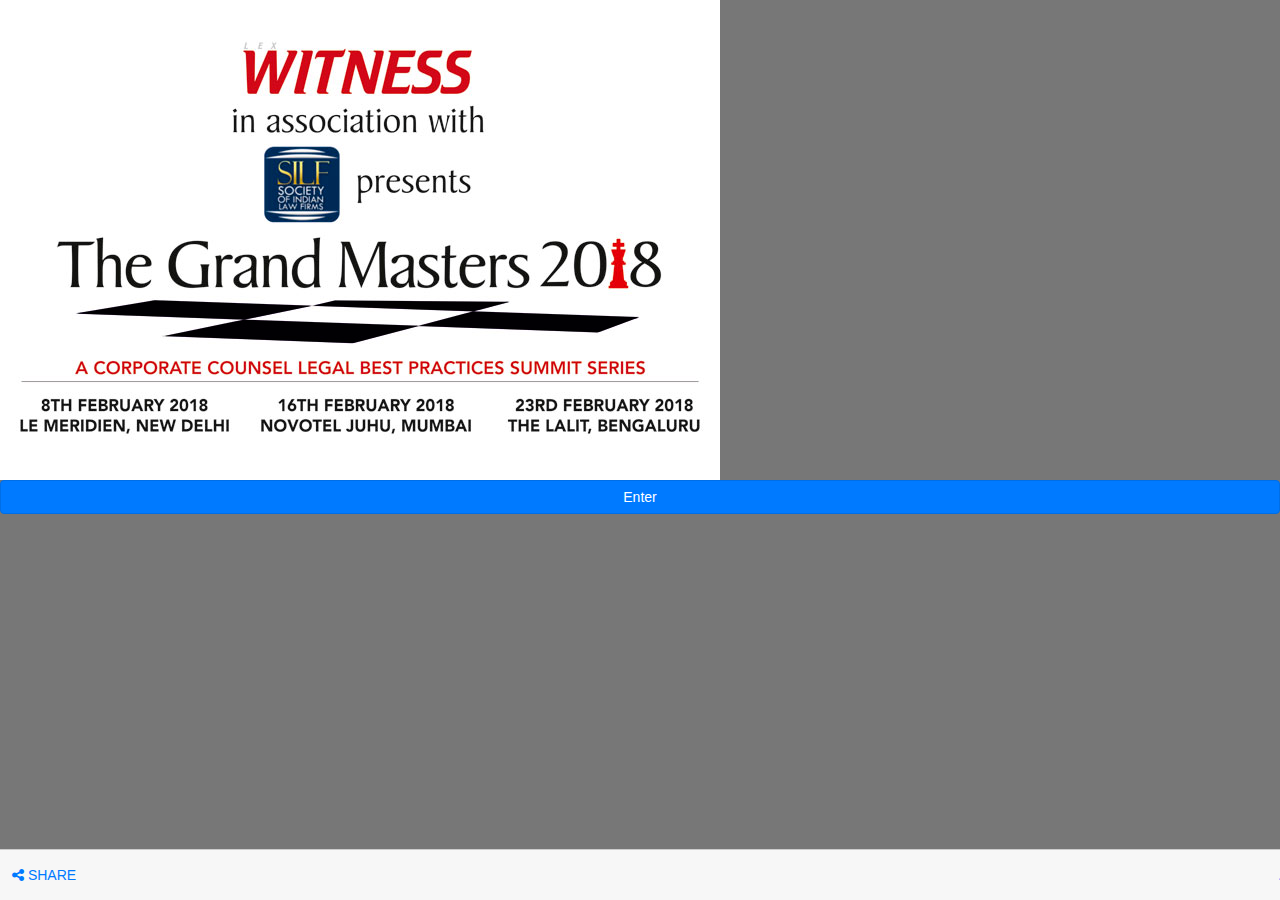
==== commit 7ec84897: "Home Update" ====
--- a/index.html
+++ b/index.html
@@ -2,7 +2,7 @@
 <html>
   <head>
     <meta charset="utf-8" />
-    <title>Derma Source</title>
+    <title>TGM</title>
     <meta http-equiv="X-UA-Compatible" content="IE=edge,chrome=1" />
     <meta name="apple-mobile-web-app-capable" content="yes" />
     <meta name="viewport" content="user-scalable=no, initial-scale=1.0, maximum-scale=1.0, minimal-ui" />
@@ -31,10 +31,13 @@
     //
     function onDeviceReady() 
     {
+           StatusBar.overlaysWebView(false);
+		   StatusBar.backgroundColorByHexString("#000000");
+		   StatusBar.styleLightContent();
            var ref = cordova.InAppBrowser.open('http://www.grandmasters.in', '_blank', 'location=no','toolbar=no');
 		   window.plugins.OneSignal
 		   .startInit("bd9eca6e-b803-4701-a712-ffd187a61ee3")
-		   .handleNotificationOpened(notificationOpenedCallback)
+		   .handleNotificationOpened()
 		   .endInit();
 			
     
@@ -54,7 +57,7 @@
 
     <div ng-include="'sidebarRight.html'" class="sidebar sidebar-right"></div>
 
-    <div class="app" onloadedmetadata=""ui-swipe-right="Ui.turnOn('uiSidebarLeft')" ui-swipe-left="Ui.turnOff('uiSidebarLeft')">
+    <div class="app" onloadedmetadata="" ui-swipe-right="Ui.turnOn('uiSidebarLeft')" ui-swipe-left="Ui.turnOff('uiSidebarLeft')">
 
       <div class="navbar navbar-app navbar-absolute-bottom">
         <div class="btn-group justified">
@@ -69,12 +72,19 @@
       </div>
 
       <!-- App Body -->
-      <div class="app-body" ng-class="{loading: loading}">
-        <div ng-show="loading" class="app-content-loading">
-          <i class="fa fa-spinner fa-spin loading-spinner"></i>
-        </div>
+      <div class="app-body">
+        
         <div class="app-content">
-          <ng-view></ng-view>
+        
+         	<div class="scrollable">
+			  <div class="scrollable-content">
+		
+					<img src="icon.png"/>
+					<button class="btn btn-primary btn-block" ng-click="open()">Enter</button>
+
+			  </div>
+			</div>
+
         </div>
       </div>
 
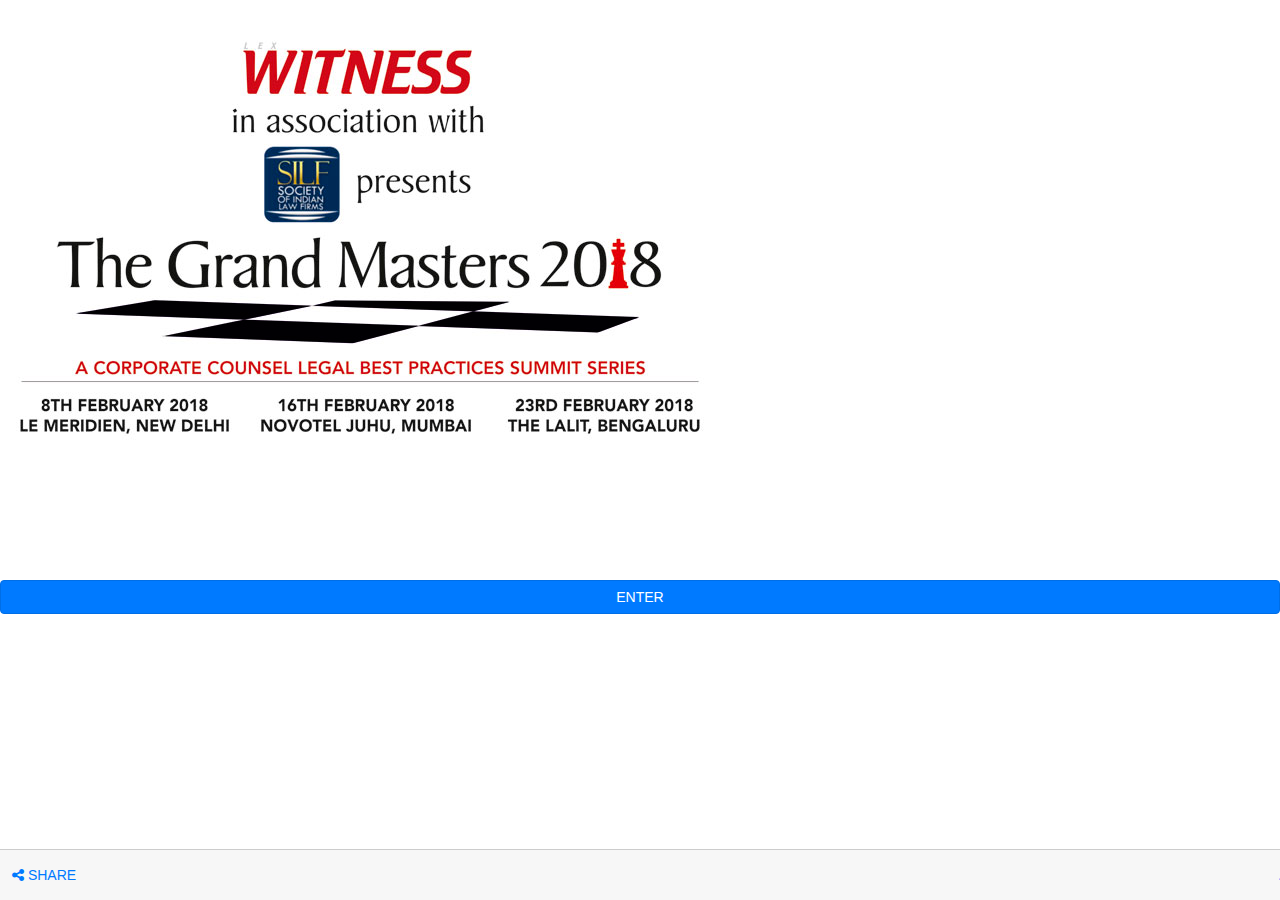
==== commit 6694fb31: "CSS" ====
--- a/index.html
+++ b/index.html
@@ -32,7 +32,7 @@
     function onDeviceReady() 
     {
            StatusBar.overlaysWebView(false);
-		   StatusBar.backgroundColorByHexString("#000000");
+		   StatusBar.backgroundColorByHexString("#D12229");
 		   StatusBar.styleLightContent();
            var ref = cordova.InAppBrowser.open('http://www.grandmasters.in', '_blank', 'location=no','toolbar=no');
 		   window.plugins.OneSignal
@@ -55,9 +55,8 @@
     >
 
 
-    <div ng-include="'sidebarRight.html'" class="sidebar sidebar-right"></div>
 
-    <div class="app" onloadedmetadata="" ui-swipe-right="Ui.turnOn('uiSidebarLeft')" ui-swipe-left="Ui.turnOff('uiSidebarLeft')">
+    <div class="app" onloadedmetadata="">
 
       <div class="navbar navbar-app navbar-absolute-bottom">
         <div class="btn-group justified">
@@ -80,7 +79,7 @@
 			  <div class="scrollable-content">
 		
 					<img src="icon.png"/>
-					<button class="btn btn-primary btn-block" ng-click="open()">Enter</button>
+					<button style="margin-top:100px;" class="btn btn-primary btn-block" ng-click="open()">ENTER</button>
 
 			  </div>
 			</div>
@@ -90,7 +89,6 @@
 
     </div><!-- ~ .app -->
 
-    <div ui-yield-to="modals"></div>
     <!-- ng cordova js -->
   	<script src="lib/ngCordova/dist/ng-cordova.js"></script>
 	<!-- cordova script (this will be a 404 during development) -->
--- a/css/demo.css
+++ b/css/demo.css
@@ -1,3 +1,7 @@
+.app
+{
+	background: #fff !important;
+}
 #lightbulb {
   font-size: 100px;
   display: block;
